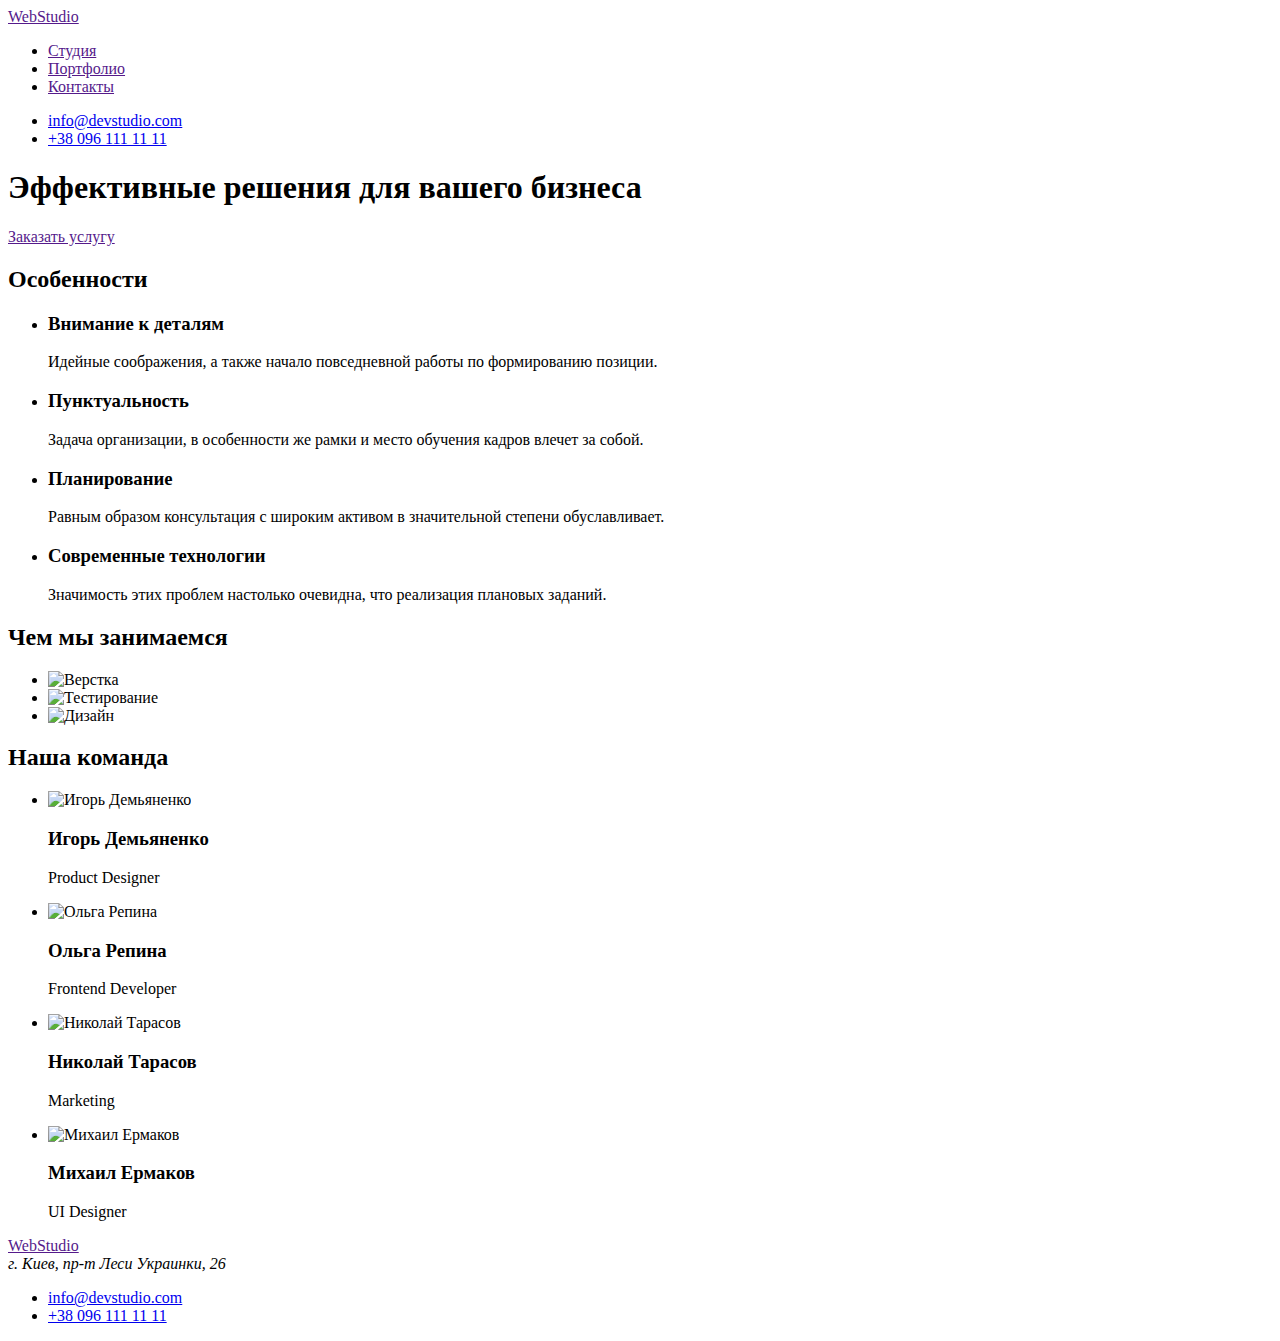
==== index.html @ 132e3316 "Create index.html" ====
<!DOCTYPE html>
<html lang="ru">
<head>
    <meta charset="UTF-8">
    <meta name="viewport" content="width=device-width, initial-scale=1.0">
    <title>WesStudio</title>
</head>
<body>
    <!--Шапка сайта-->
    <header>
        <nav>
            <a href="">WebStudio</a>

            <ul>
              <li><a href="">Студия</a></li>
              <li><a href="">Портфолио</a></li>
              <li><a href="">Контакты</a></li>
            </ul>
        </nav>

        <ul>
            <li><a href="mailto:info@devstudio.com">info@devstudio.com</a></li>
            <li><a href="tel:+380961111111">+38 096 111 11 11</a></li>
        </ul>
    </header>
<main>
   <div>
       <!--Герой-->
       <section>
           <h1>Эффективные решения для вашего бизнеса</h1>
           <a href="">Заказать услугу</a>
       </section>
   </div>

   <!--Особенности-->
   <section>
       <h2>Особенности</h2>
       <ul>
           <li>
               <h3>Внимание к деталям</h3>
               <p>Идейные соображения, а также начало повседневной работы по формированию позиции.</p>
           </li>
           <li>
               <h3>Пунктуальность</h3>
               <p>Задача организации, в особенности же рамки и место обучения кадров влечет за собой.</p>
           </li>
           <li>
               <h3>Планирование</h3>
               <p>Равным образом консультация с широким активом в значительной степени обуславливает.</p>
           </li>
           <li>
               <h3>Современные технологии</h3>
               <p>Значимость этих проблем настолько очевидна, что реализация плановых заданий.</p>
           </li>
       </ul>
   </section>

   <!--Чем занимаемся-->
   <section>
       <h2>Чем мы занимаемся</h2>
       <ul>
           <li>
               <img src="./images/box1.jpg" alt="Верстка" width="370">
           </li>
           <li>
               <img src="./images/box2.jpg" alt="Тестирование" width="370">
           </li>
           <li>
               <img src="./images/box3.jpg" alt="Дизайн" width="370">
           </li>
       </ul>
   </section>

   <!--Команда-->
   <section>
       <h2>Наша команда</h2>
       <ul>
           <li>
               <img src="./images/Демьяненко.jpg" alt="Игорь Демьяненко" width="270">
               <h3>Игорь Демьяненко</h3>
               <p>Product Designer</p>
           </li>
           <li>
               <img src="./images/Репина.jpg" alt="Ольга Репина" width="270">
               <h3>Ольга Репина</h3>
               <p>Frontend Developer</p>
           </li>
           <li>
               <img src="./images/Тарасов.jpg" alt="Николай Тарасов" width="270">
               <h3>Николай Тарасов</h3>
               <p>Marketing</p>
           </li>
           <li>
               <img src="./images/Ермаков.jpg" alt="Михаил Ермаков" width="270">
               <h3>Михаил Ермаков</h3>
               <p>UI Designer</p>
           </li>
       </ul>
   </section>
</main>

<!--Футер-->
<footer>

    <a href="">WebStudio</a>

    <address>г. Киев, пр-т Леси Украинки, 26</address>

    <ul>   
      <li><a href="mailto:info@devstudio.com">info@devstudio.com</a></li>
      <li><a href="tel:+380961111111">+38 096 111 11 11</a></li>
    </ul>


</footer>

</body>
</html>
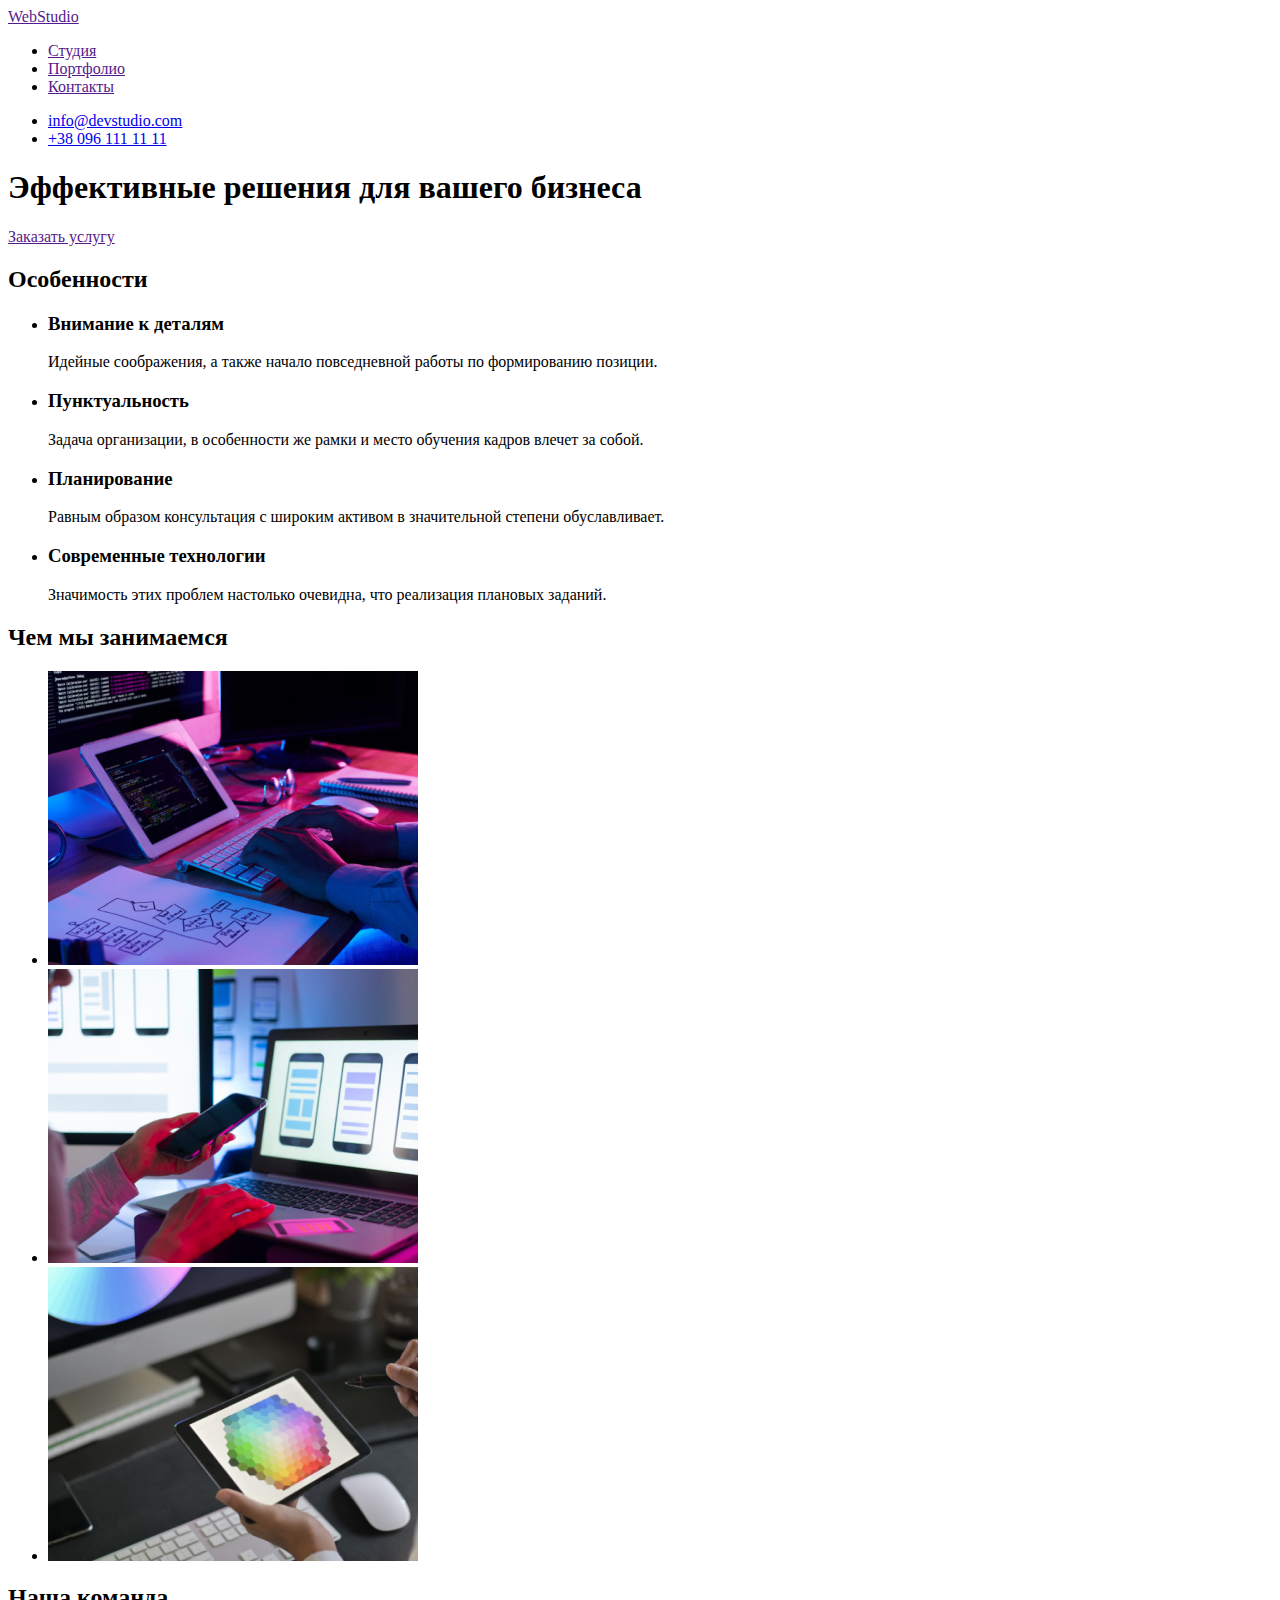
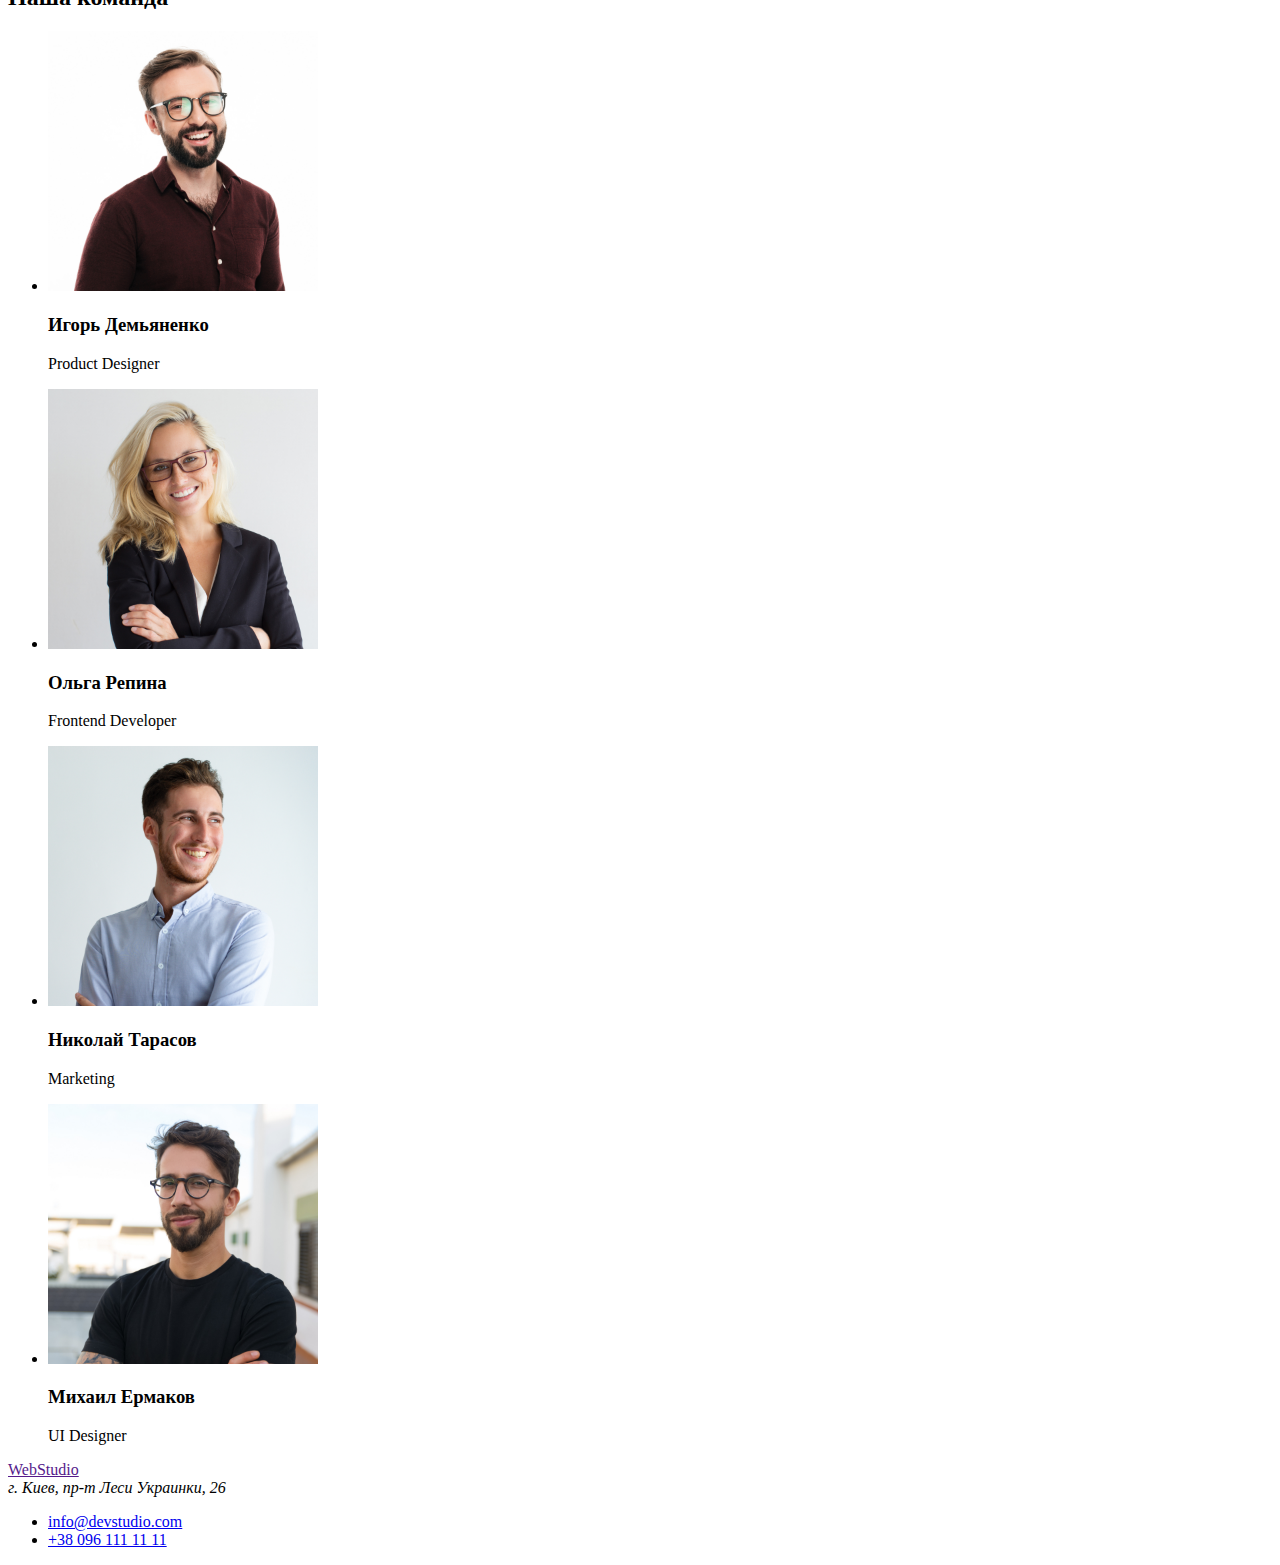
==== commit 1e7451ce: "Update index.html" ====
--- a/index.html
+++ b/index.html
@@ -1,6 +1,12 @@
 <!DOCTYPE html>
 <html lang="ru">
 <head>
+    <link rel="stylesheet" href="https://cdnjs.cloudflare.com/ajax/libs/modern-normalize/1.0.0/modern-normalize.min.css"
+    integrity="sha512-ISS7cAi1PEhQ8jnbJpJZMd29NlhNj4AWYyLOSp2CE/CsHxTCu+r+t0D2yoJudVrd0/8fTVPUVDzY5Tvli75u/g=="
+    crossorigin="anonymous" />
+    <link rel="stylesheet" href="https://cdnjs.cloudflare.com/ajax/libs/modern-normalize/1.0.0/modern-normalize.css"
+    integrity="sha512-Zx6MlUMKSVJoQ+83OwhdILe8cSEsCzfqThJd7J/VA2UrK6Ctj85p+xzqfyuNXE5B1k25uUdmJ2OzItbBy9GHAQ=="
+    crossorigin="anonymous" />
     <meta charset="UTF-8">
     <meta name="viewport" content="width=device-width, initial-scale=1.0">
     <title>WesStudio</title>
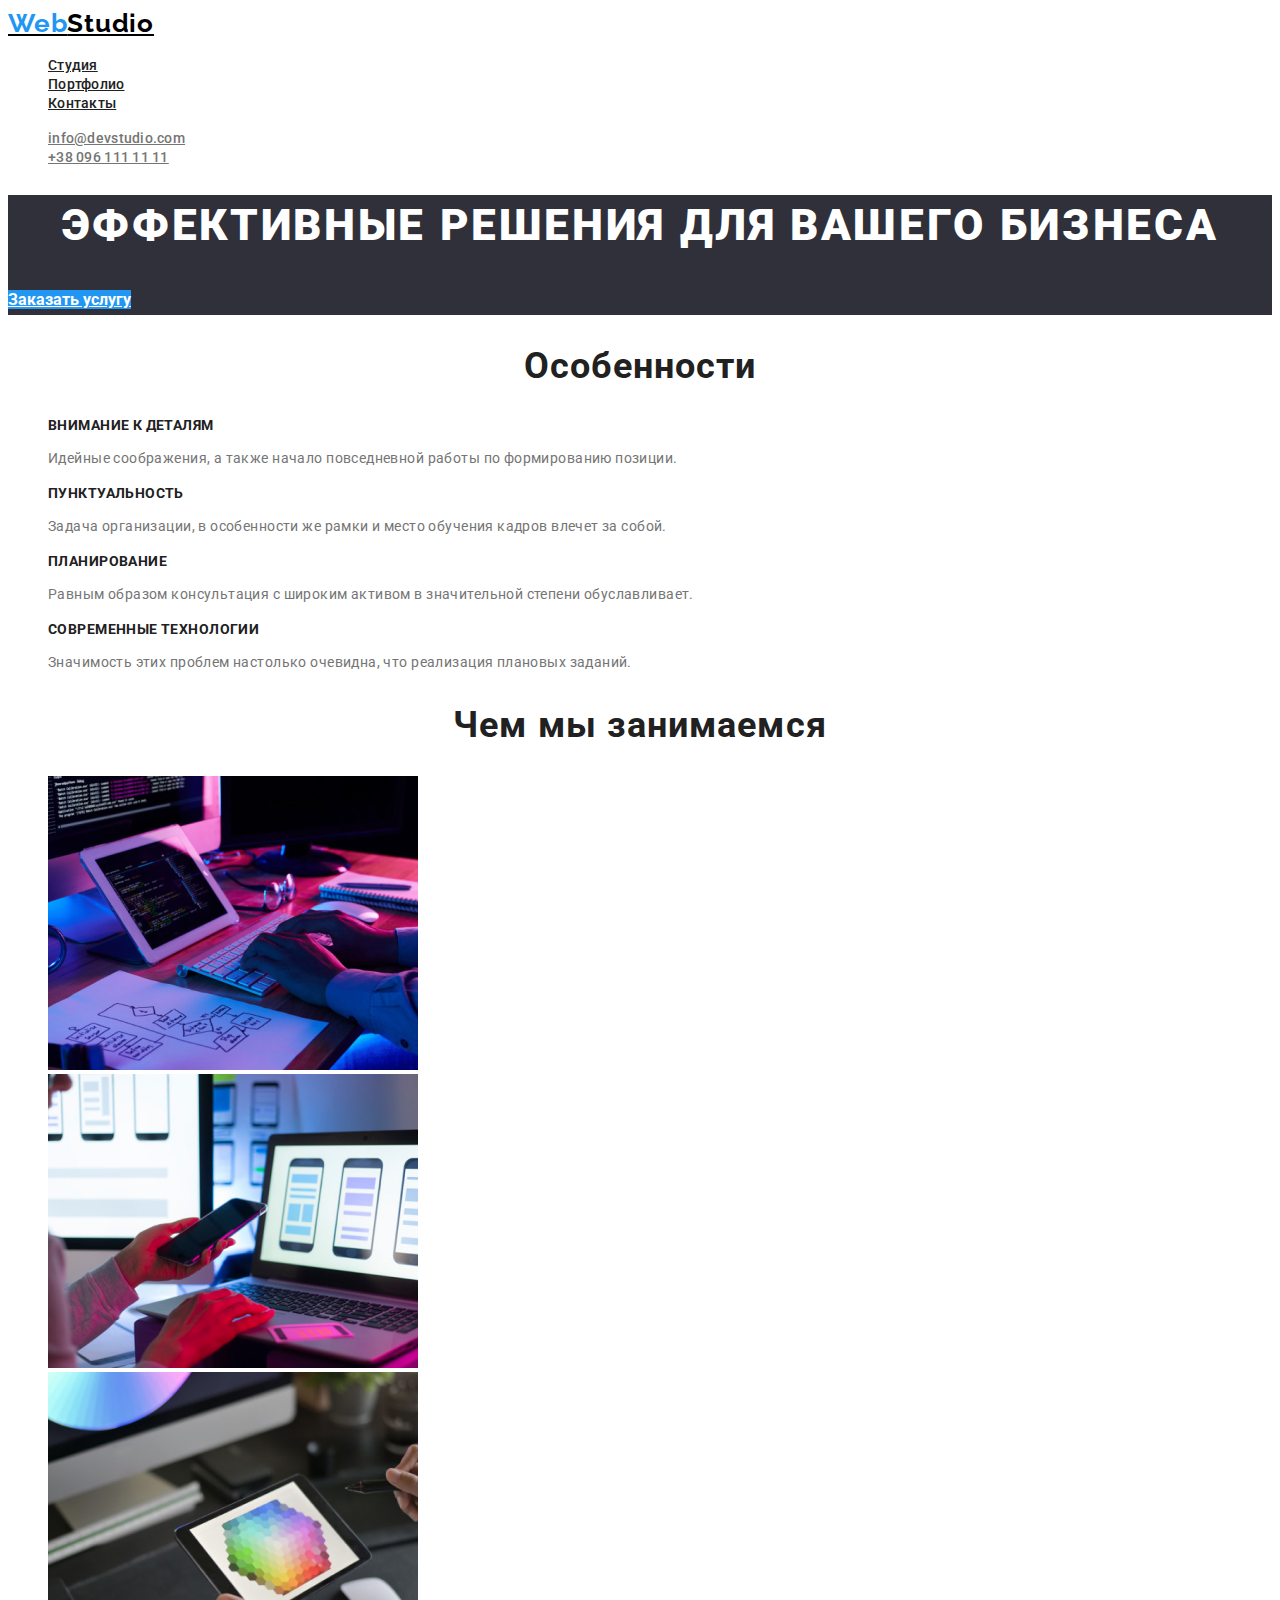
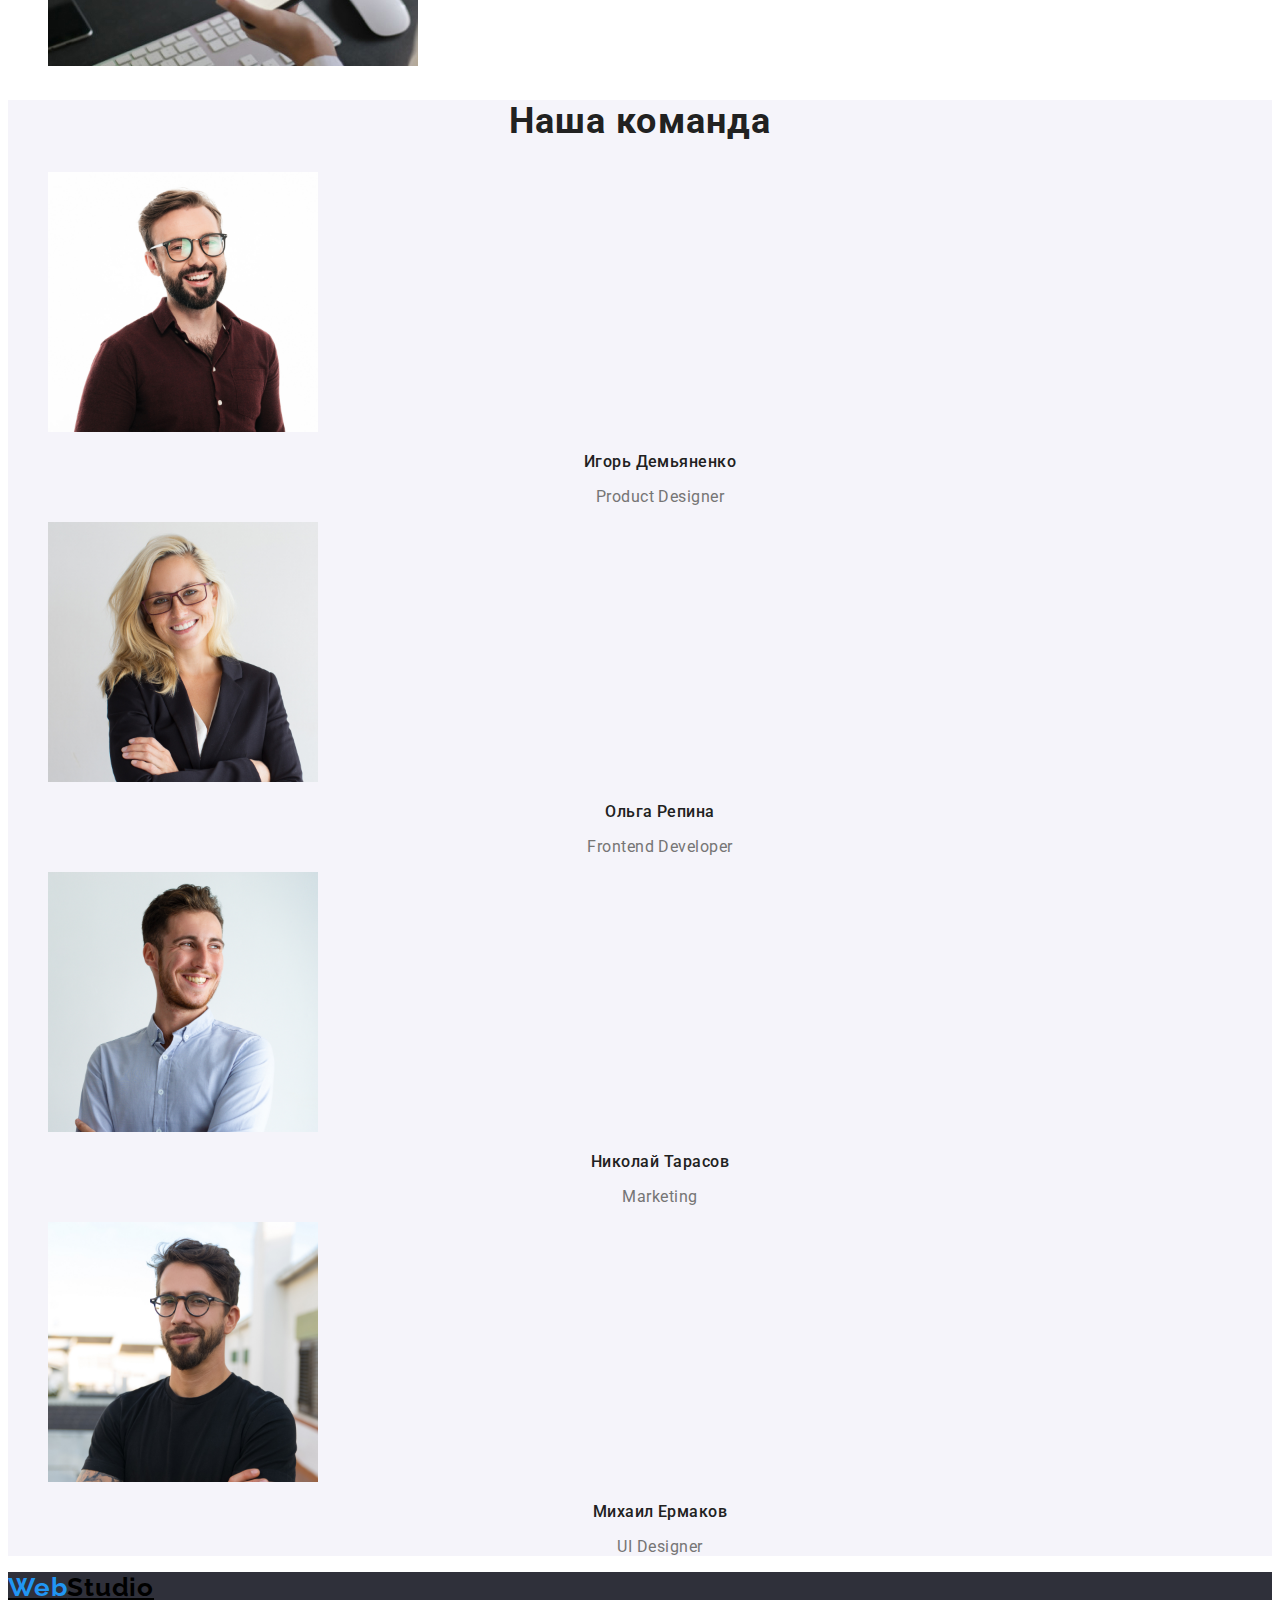
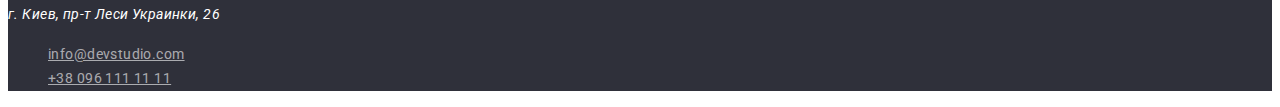
==== commit f8d56957: "Update index.html" ====
--- a/index.html
+++ b/index.html
@@ -9,22 +9,26 @@
     crossorigin="anonymous" />
     <meta charset="UTF-8">
     <meta name="viewport" content="width=device-width, initial-scale=1.0">
+    <link rel="preconnect" href="https://fonts.gstatic.com">
+    <link href="https://fonts.googleapis.com/css2?family=Raleway:wght@700&family=Roboto:wght@400;500;700;900&display=swap"
+        rel="stylesheet">
+    <link rel="stylesheet" href="./css/styles.css">
     <title>WesStudio</title>
 </head>
 <body>
     <!--Шапка сайта-->
-    <header>
+    <header class="header">
         <nav>
-            <a href="">WebStudio</a>
+            <a href="#" class="logo"><span class="logotype">Web</span>Studio</a>
 
-            <ul>
+            <ul class="site-nav">
               <li><a href="">Студия</a></li>
-              <li><a href="">Портфолио</a></li>
+              <li><a href="./portfolio.html">Портфолио</a></li>
               <li><a href="">Контакты</a></li>
             </ul>
         </nav>
 
-        <ul>
+        <ul class="contacts">
             <li><a href="mailto:info@devstudio.com">info@devstudio.com</a></li>
             <li><a href="tel:+380961111111">+38 096 111 11 11</a></li>
         </ul>
@@ -32,38 +36,39 @@
 <main>
    <div>
        <!--Герой-->
-       <section>
-           <h1>Эффективные решения для вашего бизнеса</h1>
-           <a href="">Заказать услугу</a>
+       <section class="hero">
+           <h1 class="hero-title">Эффективные решения для вашего бизнеса</h1>
+           <a href="#" class="button">Заказать услугу</a>
        </section>
    </div>
 
    <!--Особенности-->
-   <section>
-       <h2>Особенности</h2>
-       <ul>
+   <section class="section">
+       <h2 class="section-title">Особенности</h2>
+
+       <ul class="features">
            <li>
-               <h3>Внимание к деталям</h3>
+               <h3 class="title">Внимание к деталям</h3>
                <p>Идейные соображения, а также начало повседневной работы по формированию позиции.</p>
            </li>
            <li>
-               <h3>Пунктуальность</h3>
+               <h3 class="title">Пунктуальность</h3>
                <p>Задача организации, в особенности же рамки и место обучения кадров влечет за собой.</p>
            </li>
            <li>
-               <h3>Планирование</h3>
+               <h3 class="title">Планирование</h3>
                <p>Равным образом консультация с широким активом в значительной степени обуславливает.</p>
            </li>
            <li>
-               <h3>Современные технологии</h3>
+               <h3 class="title">Современные технологии</h3>
                <p>Значимость этих проблем настолько очевидна, что реализация плановых заданий.</p>
            </li>
        </ul>
    </section>
 
    <!--Чем занимаемся-->
-   <section>
-       <h2>Чем мы занимаемся</h2>
+   <section class="section">
+       <h2 class="section-title">Чем мы занимаемся</h2>
        <ul>
            <li>
                <img src="./images/box1.jpg" alt="Верстка" width="370">
@@ -78,45 +83,44 @@
    </section>
 
    <!--Команда-->
-   <section>
-       <h2>Наша команда</h2>
+   <section class="our-team">
+       <h2 class="section-title">Наша команда</h2>
        <ul>
            <li>
                <img src="./images/Демьяненко.jpg" alt="Игорь Демьяненко" width="270">
-               <h3>Игорь Демьяненко</h3>
-               <p>Product Designer</p>
+               <h3 class="names">Игорь Демьяненко</h3>
+               <p class="professions">Product Designer</p>
            </li>
            <li>
                <img src="./images/Репина.jpg" alt="Ольга Репина" width="270">
-               <h3>Ольга Репина</h3>
-               <p>Frontend Developer</p>
+               <h3 class="names">Ольга Репина</h3>
+               <p class="professions">Frontend Developer</p>
            </li>
            <li>
                <img src="./images/Тарасов.jpg" alt="Николай Тарасов" width="270">
-               <h3>Николай Тарасов</h3>
-               <p>Marketing</p>
+               <h3 class="names">Николай Тарасов</h3>
+               <p class="professions">Marketing</p>
            </li>
            <li>
                <img src="./images/Ермаков.jpg" alt="Михаил Ермаков" width="270">
-               <h3>Михаил Ермаков</h3>
-               <p>UI Designer</p>
+               <h3 class="names">Михаил Ермаков</h3>
+               <p class="professions">UI Designer</p>
            </li>
        </ul>
    </section>
 </main>
 
 <!--Футер-->
-<footer>
+<footer class="footer">
 
-    <a href="">WebStudio</a>
+    <a href="#" class="logo"><span class="logotype">Web</span>Studio</a>
 
     <address>г. Киев, пр-т Леси Украинки, 26</address>
 
-    <ul>   
+    <ul class="contacts">
       <li><a href="mailto:info@devstudio.com">info@devstudio.com</a></li>
       <li><a href="tel:+380961111111">+38 096 111 11 11</a></li>
     </ul>
-
 
 </footer>
 
--- a/css/styles.css
+++ b/css/styles.css
@@ -0,0 +1,163 @@
+body {
+  background-color: #ffffff;
+  color: #757575;
+  font-family: 'Roboto', sans-serif;
+  font-style: normal;
+}
+
+/* основной цвет текста #757575 */
+/* вторичный цвет текста  #212121 */
+/* акцент #2196F3 */
+/* белый #ffffff */
+/* вторичный цвет фона #2F303A #E5E5E5 #F5F4FA*/
+
+/* стилизация header */
+
+ul {
+  list-style: none;
+}
+
+.header .contacts a {
+  color: #757575;
+}
+
+.header .contacts a:hover,
+.header .contacts a:focus {
+  color: #2196f3;
+}
+
+.logo {
+  font-family: 'Raleway', sans-serif;
+  font-style: normal;
+  font-weight: bold;
+  font-size: 26px;
+  line-height: 1.192;
+  letter-spacing: 0.03em;
+  color: #000000;
+}
+
+.logotype {
+  color: #2196f3;
+}
+
+.site-nav a {
+  font-weight: 500;
+  font-size: 14px;
+  line-height: 1.142;
+  letter-spacing: 0.02em;
+  color: #212121;
+}
+
+.site-nav a:hover,
+.site-nav a:focus {
+  color: #2196f3;
+}
+
+.header .contacts a {
+  font-weight: 500;
+  font-size: 14px;
+  line-height: 1.142;
+  letter-spacing: 0.02em;
+}
+
+/* стилизация героя */
+
+.hero {
+  background-color: #2f303a;
+}
+.hero-title {
+  font-weight: 900;
+  font-size: 44px;
+  line-height: 60px;
+  text-align: center;
+  letter-spacing: 0.06em;
+  text-transform: uppercase;
+
+  color: #ffffff;
+}
+
+.button {
+  font-weight: bold;
+  font-size: 16px;
+  line-height: 1.875;
+  background-color: #2196f3;
+  color: #ffffff;
+}
+
+/* стилизация заголовков */
+
+.features .title {
+  font-weight: bold;
+  font-size: 14px;
+  line-height: 1.142;
+  letter-spacing: 0.03em;
+  text-transform: uppercase;
+  color: #212121;
+}
+
+.section-title {
+  font-weight: bold;
+  font-size: 36px;
+  line-height: 1.167;
+  text-align: center;
+  letter-spacing: 0.03em;
+  color: #212121;
+}
+
+.names {
+  color: #212121;
+}
+
+/* особенности */
+
+.features p {
+  font-size: 14px;
+  line-height: 1.714;
+  letter-spacing: 0.03em;
+}
+
+/* наша команда */
+.our-team {
+  background-color: #f5f4fa;
+}
+
+.names {
+  font-weight: 500;
+  font-size: 16px;
+  line-height: 1.187;
+  text-align: center;
+  letter-spacing: 0.03em;
+}
+
+.professions {
+  font-size: 16px;
+  line-height: 1.187;
+  text-align: center;
+  letter-spacing: 0.03em;
+}
+
+/* футер */
+
+.footer {
+  background-color: #2f303a;
+}
+
+address {
+  font-size: 14px;
+  line-height: 1.714;
+  letter-spacing: 0.03em;
+  color: #ffffff;
+}
+
+.footer .contacts a {
+  font-weight: normal;
+  font-size: 14px;
+  line-height: 1.714;
+  letter-spacing: 0.03em;
+  color: rgba(255, 255, 255, 0.6);
+}
+
+.contacts a:hover,
+.contacts a:focus {
+  color: #2196f3;
+}
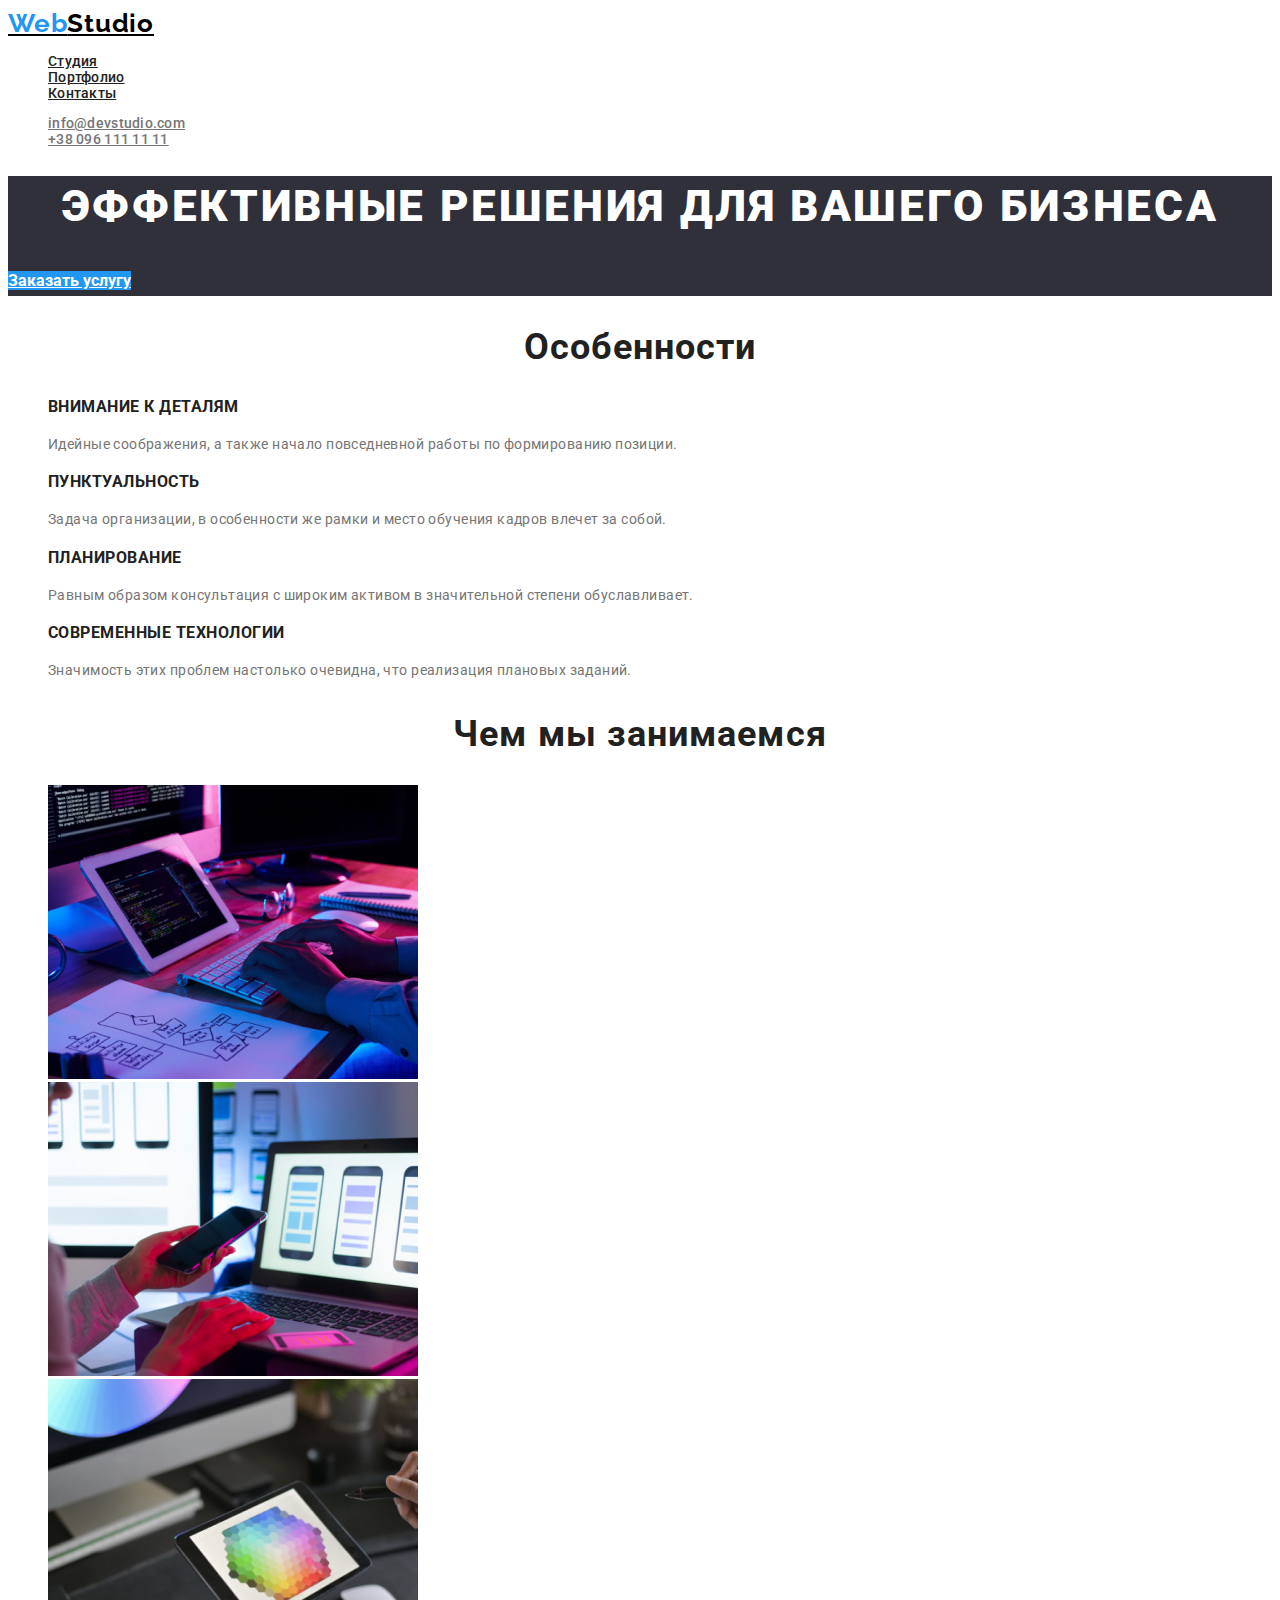
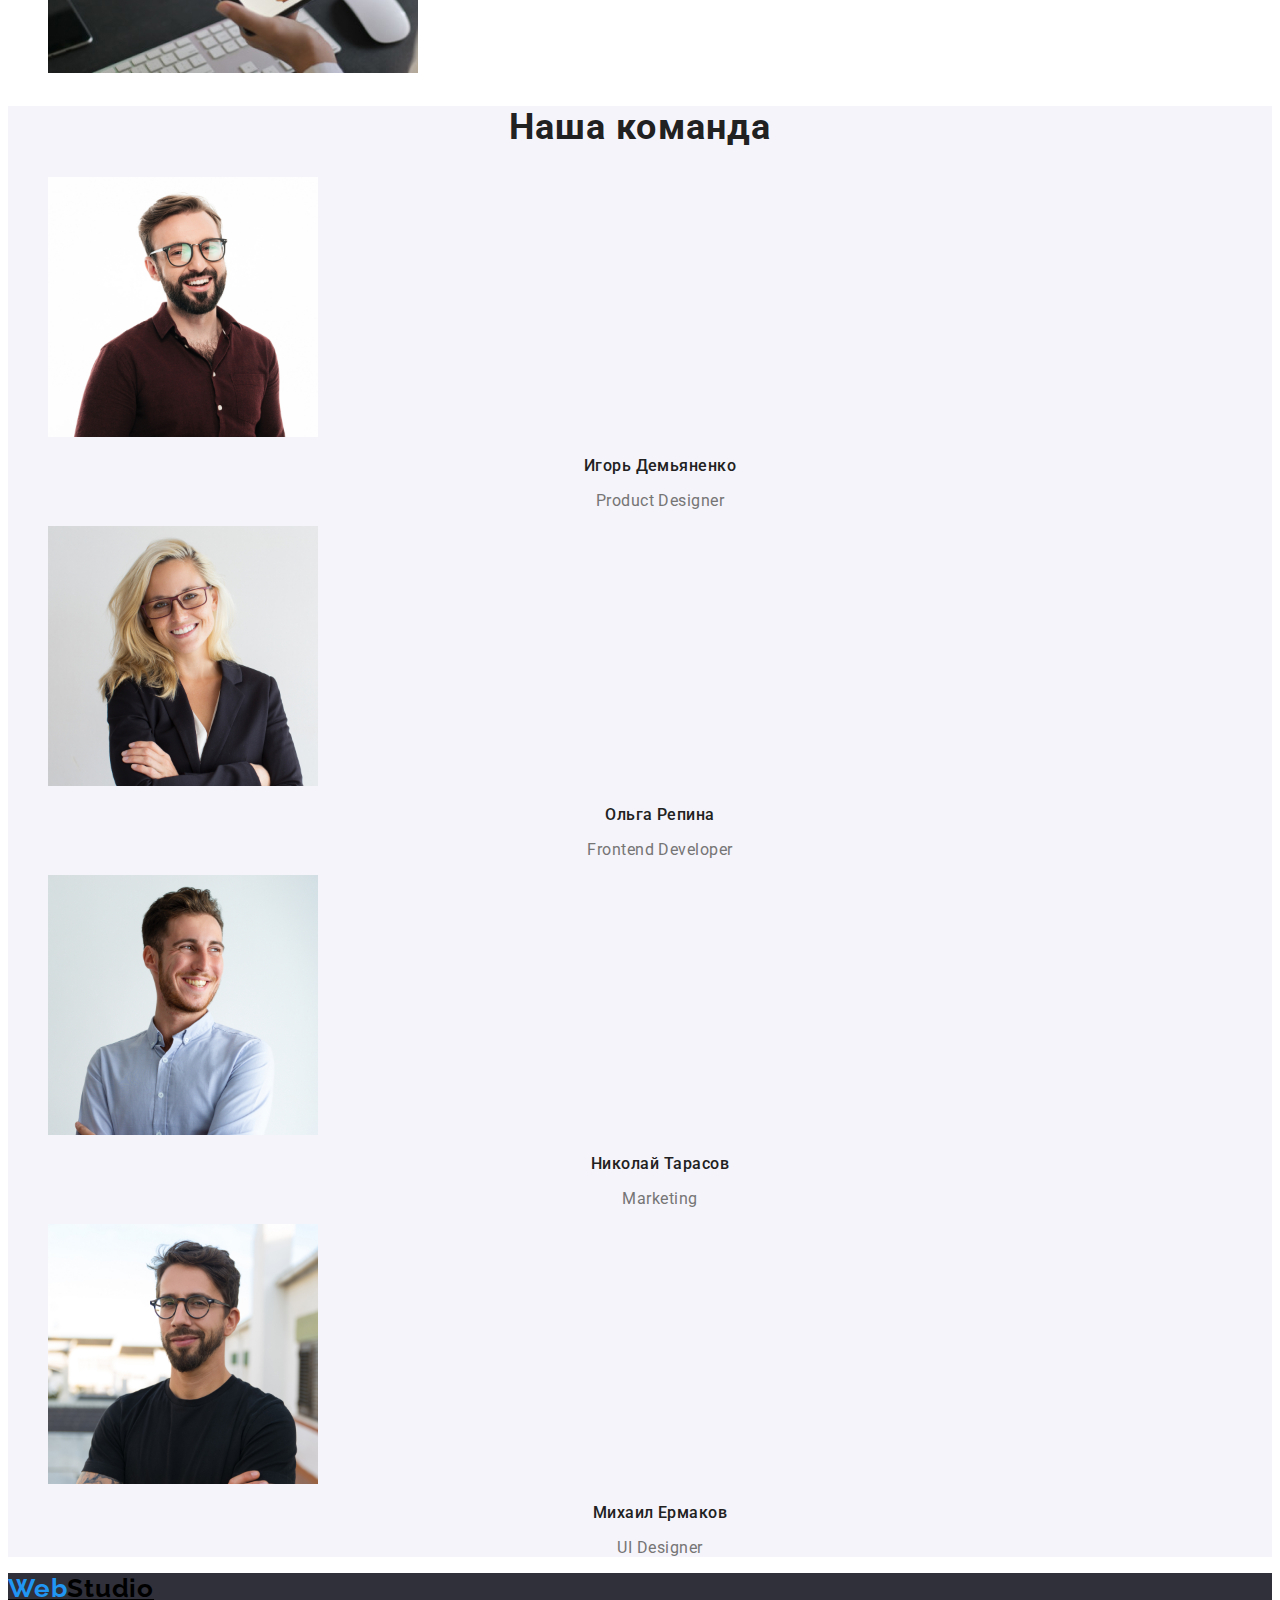
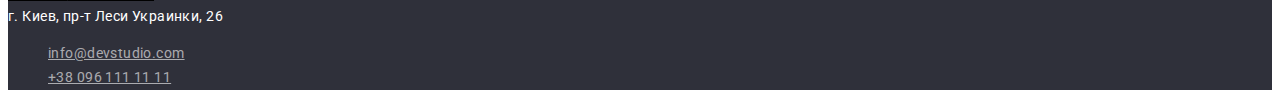
==== commit 59fbdfbf: "Update index.html" ====
--- a/index.html
+++ b/index.html
@@ -67,7 +67,7 @@
    </section>
 
    <!--Чем занимаемся-->
-   <section class="section">
+   <section class="our-work">
        <h2 class="section-title">Чем мы занимаемся</h2>
        <ul>
            <li>
--- a/css/styles.css
+++ b/css/styles.css
@@ -1,6 +1,7 @@
 body {
   background-color: #ffffff;
   color: #757575;
+  font-size: 14px;
   font-family: 'Roboto', sans-serif;
   font-style: normal;
 }
@@ -42,7 +43,6 @@
 
 .site-nav a {
   font-weight: 500;
-  font-size: 14px;
   line-height: 1.142;
   letter-spacing: 0.02em;
   color: #212121;
@@ -55,7 +55,6 @@
 
 .header .contacts a {
   font-weight: 500;
-  font-size: 14px;
   line-height: 1.142;
   letter-spacing: 0.02em;
 }
@@ -72,7 +71,6 @@
   text-align: center;
   letter-spacing: 0.06em;
   text-transform: uppercase;
-
   color: #ffffff;
 }
 
@@ -88,7 +86,6 @@
 
 .features .title {
   font-weight: bold;
-  font-size: 14px;
   line-height: 1.142;
   letter-spacing: 0.03em;
   text-transform: uppercase;
@@ -111,7 +108,6 @@
 /* особенности */
 
 .features p {
-  font-size: 14px;
   line-height: 1.714;
   letter-spacing: 0.03em;
 }
@@ -143,15 +139,15 @@
 }
 
 address {
-  font-size: 14px;
-  line-height: 1.714;
+  font-style: normal;
+  font-weight: normal;
+  line-height: 24px;
   letter-spacing: 0.03em;
   color: #ffffff;
 }
 
 .footer .contacts a {
   font-weight: normal;
-  font-size: 14px;
   line-height: 1.714;
   letter-spacing: 0.03em;
   color: rgba(255, 255, 255, 0.6);
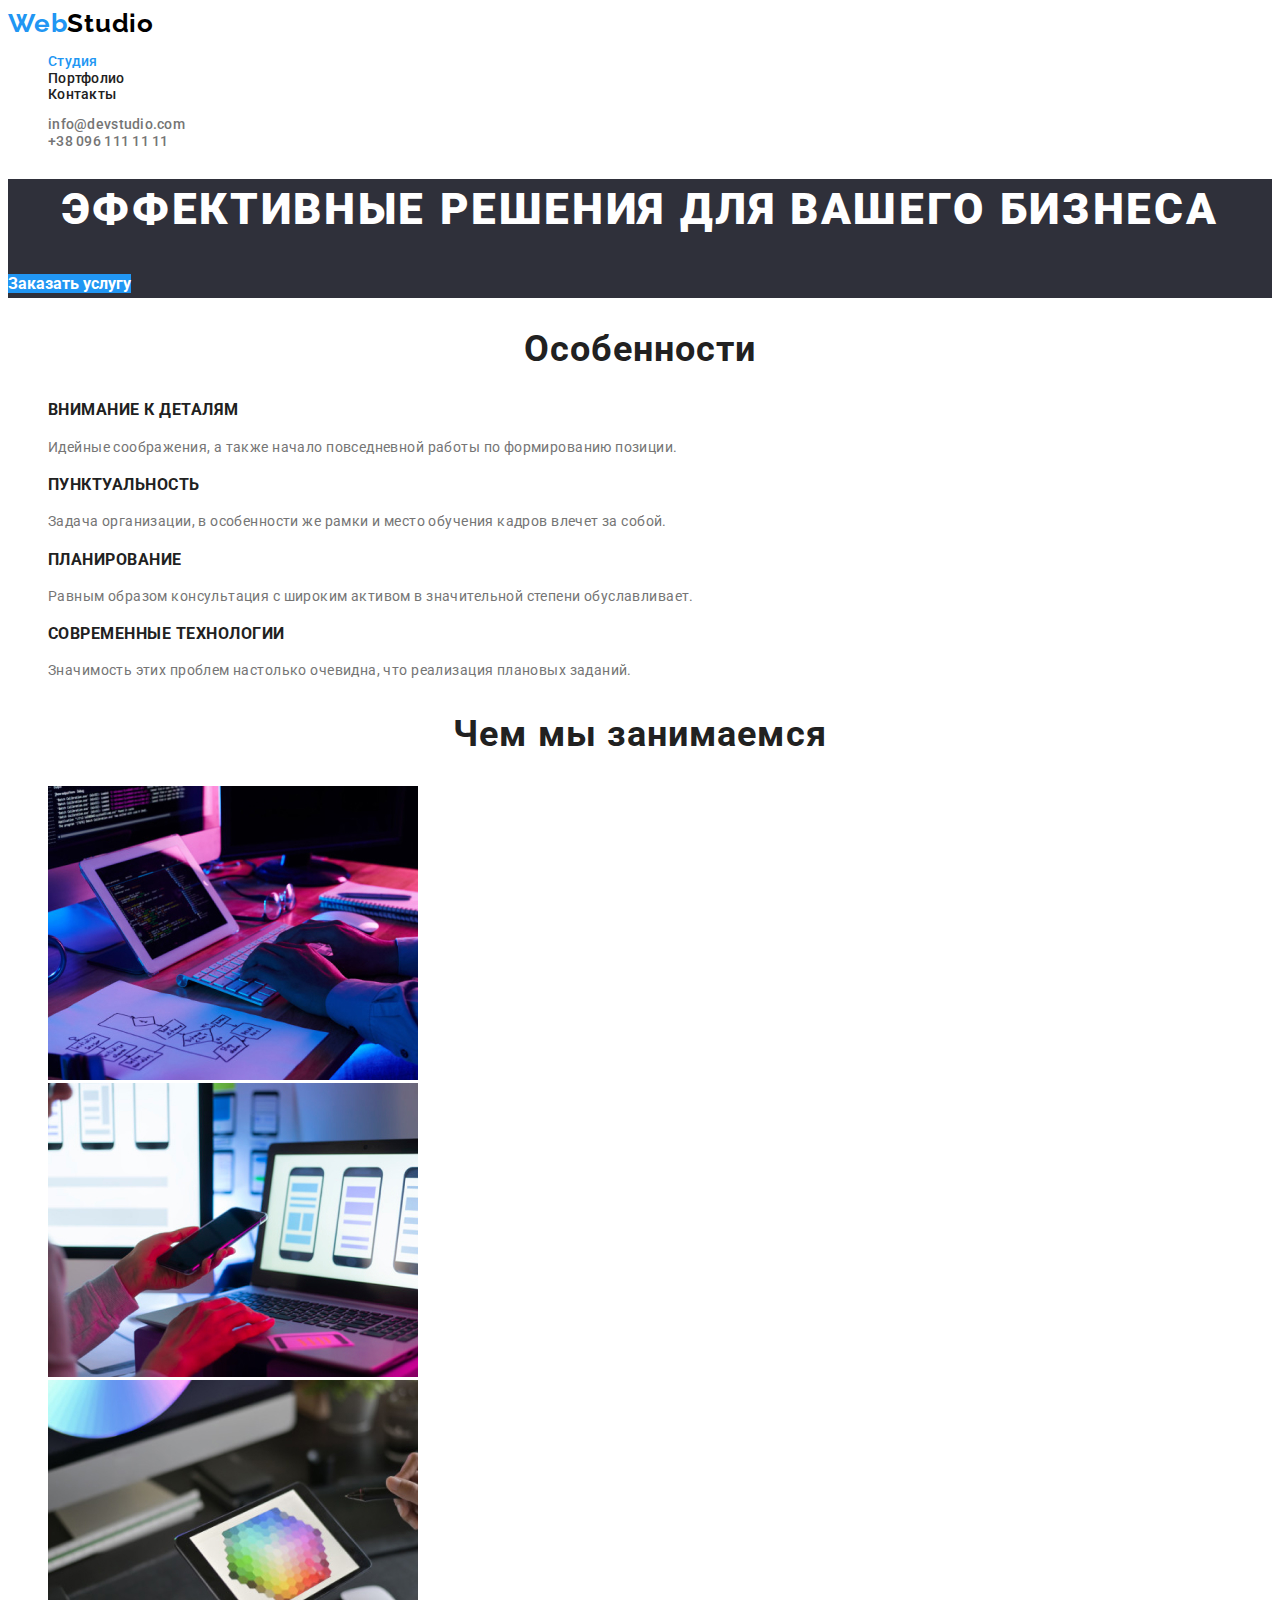
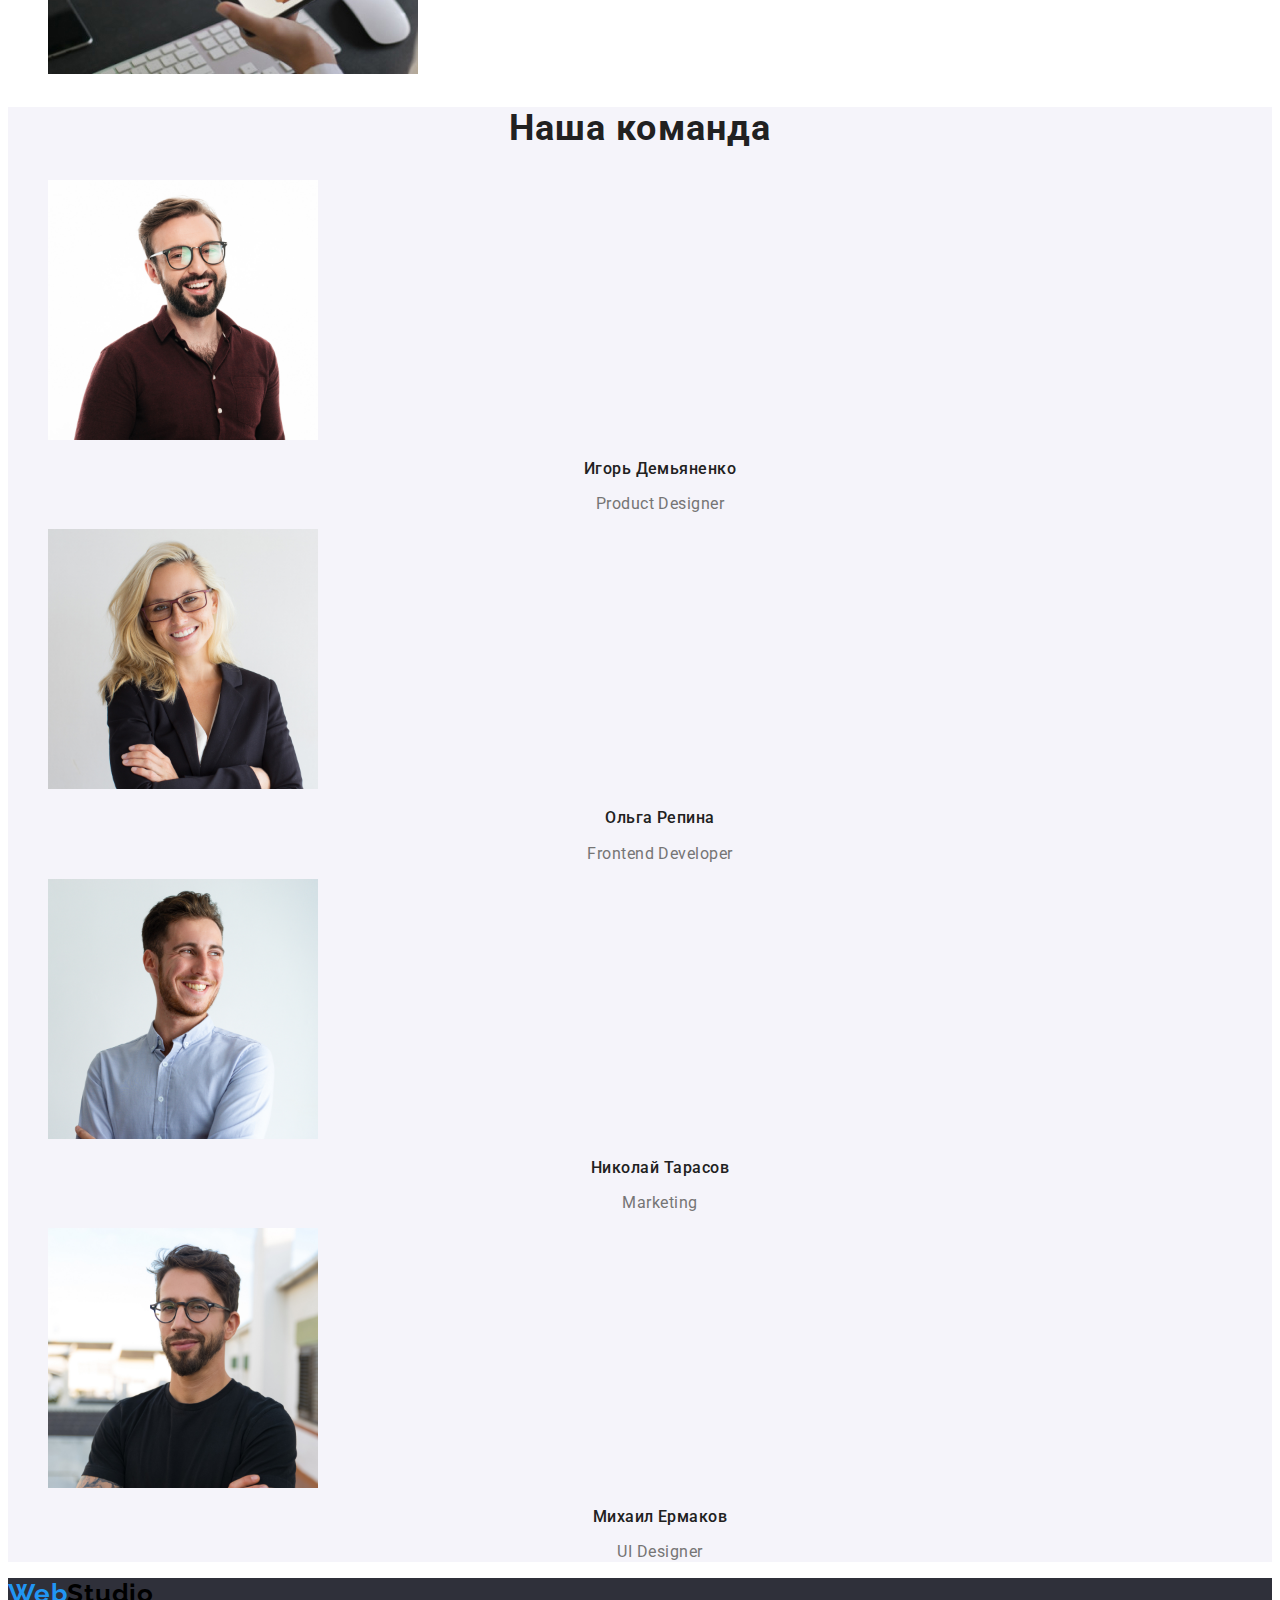
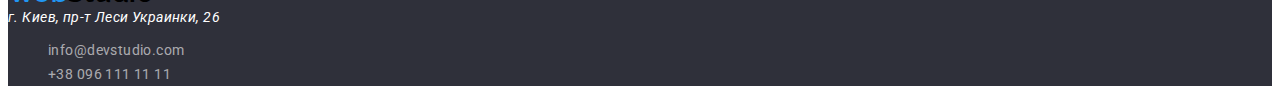
==== commit a8b28ea0: "Update index.html" ====
--- a/index.html
+++ b/index.html
@@ -22,9 +22,9 @@
             <a href="#" class="logo"><span class="logotype">Web</span>Studio</a>
 
             <ul class="site-nav">
-              <li><a href="">Студия</a></li>
+              <li><a href="#" class="site-nav-studio">Студия</a></li>
               <li><a href="./portfolio.html">Портфолио</a></li>
-              <li><a href="">Контакты</a></li>
+              <li><a href="#">Контакты</a></li>
             </ul>
         </nav>
 
--- a/css/styles.css
+++ b/css/styles.css
@@ -3,7 +3,12 @@
   color: #757575;
   font-size: 14px;
   font-family: 'Roboto', sans-serif;
+  font-weight: normal;
   font-style: normal;
+}
+
+a {
+  text-decoration: none;
 }
 
 /* основной цвет текста #757575 */
@@ -29,10 +34,9 @@
 
 .logo {
   font-family: 'Raleway', sans-serif;
-  font-style: normal;
   font-weight: bold;
   font-size: 26px;
-  line-height: 1.192;
+  line-height: 1.2;
   letter-spacing: 0.03em;
   color: #000000;
 }
@@ -43,7 +47,7 @@
 
 .site-nav a {
   font-weight: 500;
-  line-height: 1.142;
+  line-height: 1.1;
   letter-spacing: 0.02em;
   color: #212121;
 }
@@ -53,9 +57,13 @@
   color: #2196f3;
 }
 
+.header .site-nav-studio {
+  color: #2196f3;
+}
+
 .header .contacts a {
   font-weight: 500;
-  line-height: 1.142;
+  line-height: 1.1;
   letter-spacing: 0.02em;
 }
 
@@ -67,7 +75,7 @@
 .hero-title {
   font-weight: 900;
   font-size: 44px;
-  line-height: 60px;
+  line-height: 1.4;
   text-align: center;
   letter-spacing: 0.06em;
   text-transform: uppercase;
@@ -77,7 +85,7 @@
 .button {
   font-weight: bold;
   font-size: 16px;
-  line-height: 1.875;
+  line-height: 1.8;
   background-color: #2196f3;
   color: #ffffff;
 }
@@ -86,7 +94,7 @@
 
 .features .title {
   font-weight: bold;
-  line-height: 1.142;
+  line-height: 1.1;
   letter-spacing: 0.03em;
   text-transform: uppercase;
   color: #212121;
@@ -95,7 +103,7 @@
 .section-title {
   font-weight: bold;
   font-size: 36px;
-  line-height: 1.167;
+  line-height: 1.2;
   text-align: center;
   letter-spacing: 0.03em;
   color: #212121;
@@ -108,7 +116,7 @@
 /* особенности */
 
 .features p {
-  line-height: 1.714;
+  line-height: 1.7;
   letter-spacing: 0.03em;
 }
 
@@ -120,16 +128,50 @@
 .names {
   font-weight: 500;
   font-size: 16px;
-  line-height: 1.187;
+  line-height: 1.2;
   text-align: center;
   letter-spacing: 0.03em;
 }
 
 .professions {
   font-size: 16px;
-  line-height: 1.187;
+  line-height: 1.2;
   text-align: center;
   letter-spacing: 0.03em;
+}
+
+/* портфолио */
+
+.horizontal-buttons {
+  font-weight: 500;
+  font-size: 16px;
+  line-height: 1.6;
+  letter-spacing: 0.03em;
+  color: #ffffff;
+}
+
+li button:hover {
+  color: #ffffff;
+}
+
+li button:hover,
+li button:focus {
+  background-color: #2196f3;
+}
+
+.cards h2 {
+  font-weight: bold;
+  font-size: 18px;
+  line-height: 2;
+  letter-spacing: 0.06em;
+  color: #212121;
+}
+
+.cards p {
+  font-size: 16px;
+  line-height: 1.9;
+  letter-spacing: 0.03em;
+  color: #757575;
 }
 
 /* футер */
@@ -139,16 +181,13 @@
 }
 
 address {
-  font-style: normal;
-  font-weight: normal;
-  line-height: 24px;
+  line-height: 0.7x;
   letter-spacing: 0.03em;
   color: #ffffff;
 }
 
 .footer .contacts a {
-  font-weight: normal;
-  line-height: 1.714;
+  line-height: 1.7;
   letter-spacing: 0.03em;
   color: rgba(255, 255, 255, 0.6);
 }
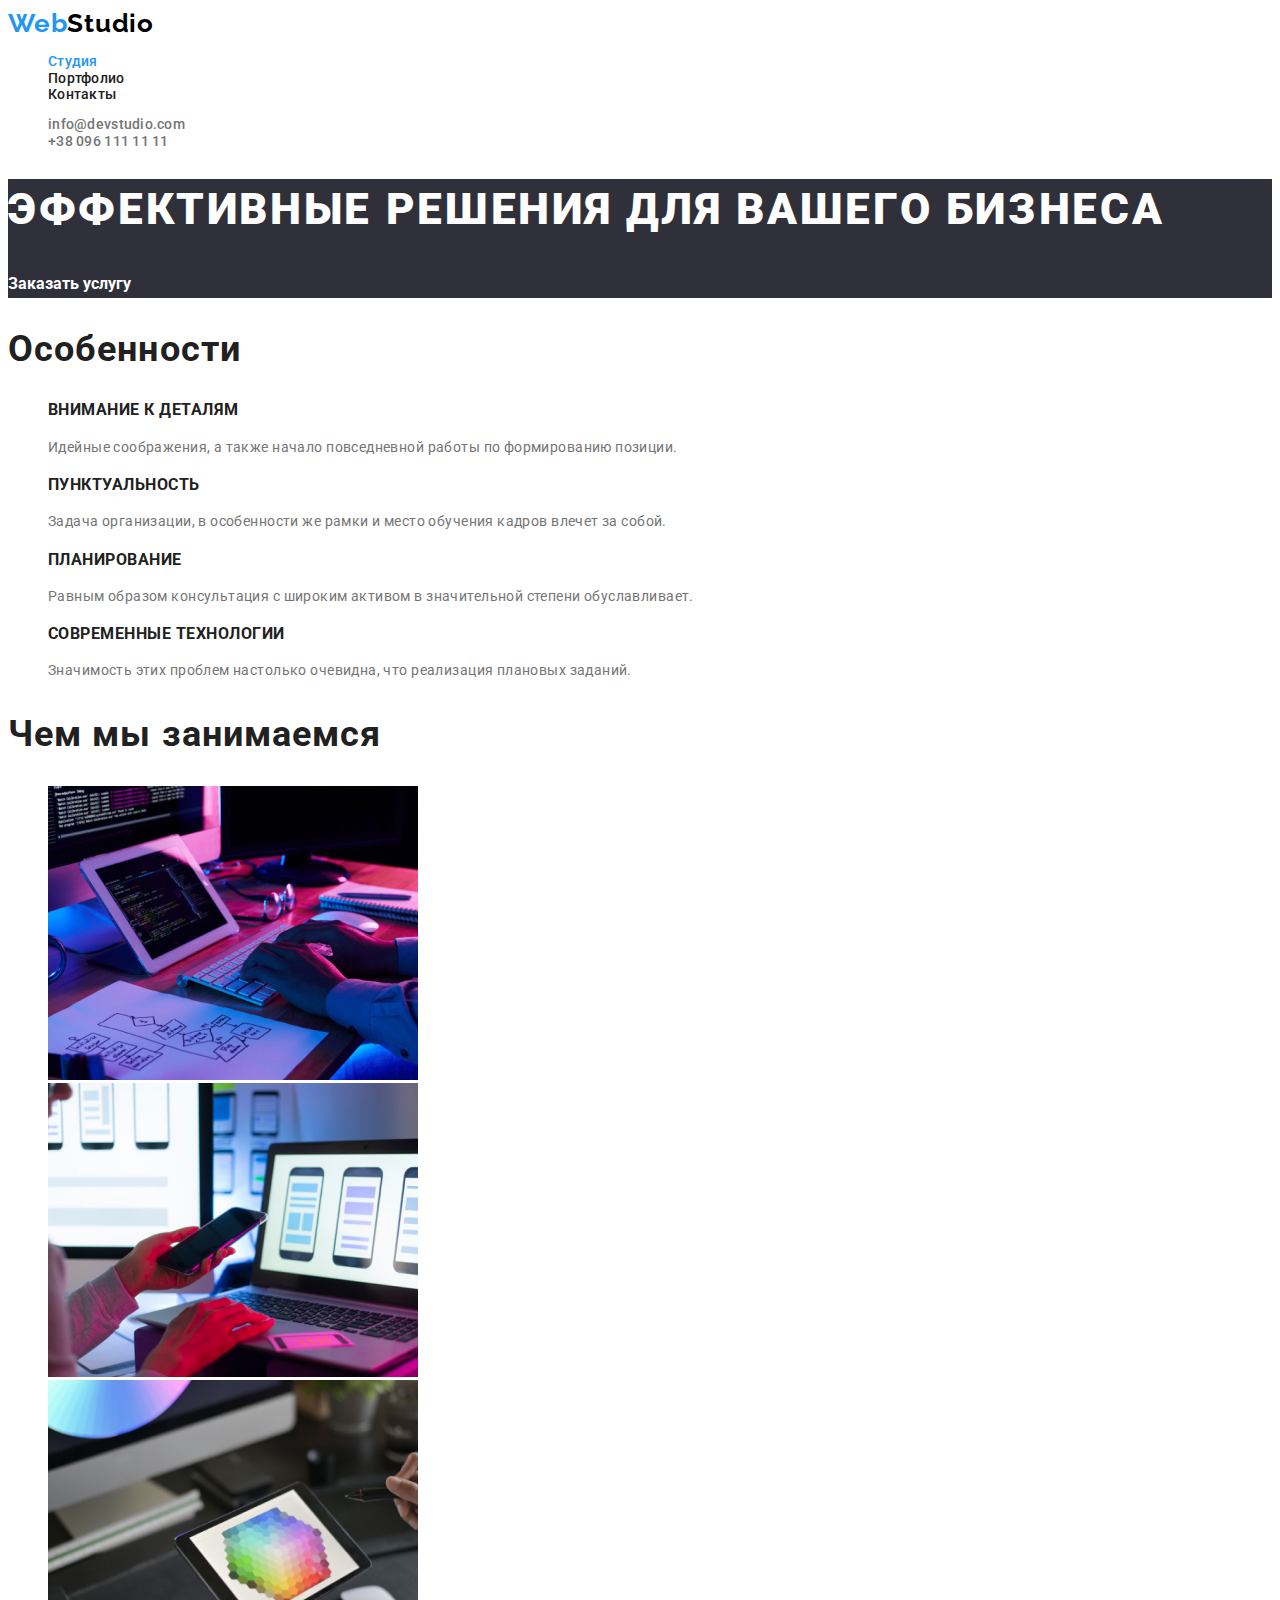
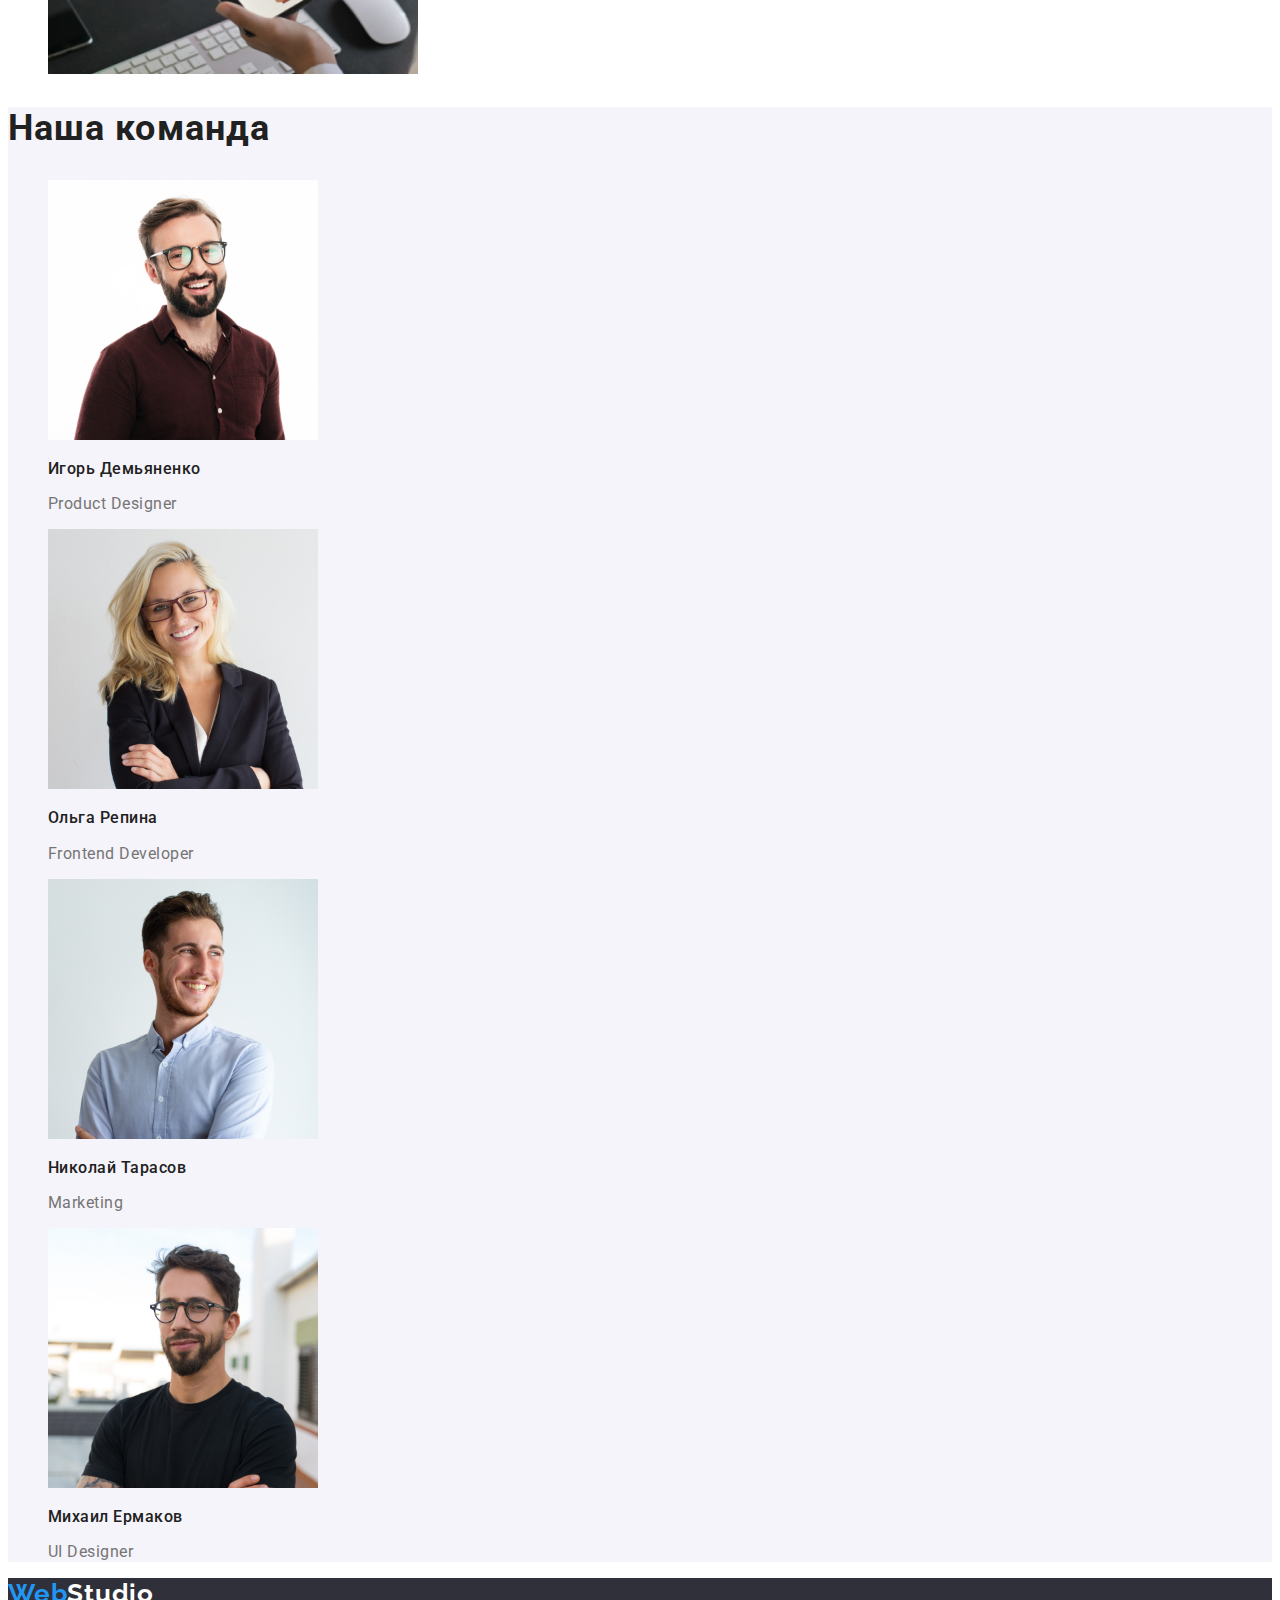
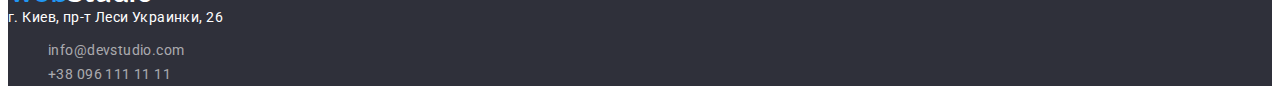
==== commit be8fb4ec: "Update index.html" ====
--- a/index.html
+++ b/index.html
@@ -3,9 +3,6 @@
 <head>
     <link rel="stylesheet" href="https://cdnjs.cloudflare.com/ajax/libs/modern-normalize/1.0.0/modern-normalize.min.css"
     integrity="sha512-ISS7cAi1PEhQ8jnbJpJZMd29NlhNj4AWYyLOSp2CE/CsHxTCu+r+t0D2yoJudVrd0/8fTVPUVDzY5Tvli75u/g=="
-    crossorigin="anonymous" />
-    <link rel="stylesheet" href="https://cdnjs.cloudflare.com/ajax/libs/modern-normalize/1.0.0/modern-normalize.css"
-    integrity="sha512-Zx6MlUMKSVJoQ+83OwhdILe8cSEsCzfqThJd7J/VA2UrK6Ctj85p+xzqfyuNXE5B1k25uUdmJ2OzItbBy9GHAQ=="
     crossorigin="anonymous" />
     <meta charset="UTF-8">
     <meta name="viewport" content="width=device-width, initial-scale=1.0">
@@ -19,7 +16,7 @@
     <!--Шапка сайта-->
     <header class="header">
         <nav>
-            <a href="#" class="logo"><span class="logotype">Web</span>Studio</a>
+            <a href="#" class="logo"><span class="logo-web">Web</span>Studio</a>
 
             <ul class="site-nav">
               <li><a href="#" class="site-nav-studio">Студия</a></li>
@@ -113,7 +110,7 @@
 <!--Футер-->
 <footer class="footer">
 
-    <a href="#" class="logo"><span class="logotype">Web</span>Studio</a>
+    <a href="#" class="logo"><span class="logo-web">Web</span><span class="logo-studio" >Studio</span></a>
 
     <address>г. Киев, пр-т Леси Украинки, 26</address>
 
--- a/css/styles.css
+++ b/css/styles.css
@@ -1,6 +1,13 @@
+:root {
+  --primary-text-color: #757575;
+  --secondary-text-color: #ffffff;
+  --title-color: #212121;
+  --accent-color: #2196f3;
+}
+
 body {
-  background-color: #ffffff;
-  color: #757575;
+  background-color: var(--secondary-text-color);
+  color: var(--primary-text-color);
   font-size: 14px;
   font-family: 'Roboto', sans-serif;
   font-weight: normal;
@@ -24,12 +31,12 @@
 }
 
 .header .contacts a {
-  color: #757575;
+  color: var(--primary-text-color);
 }
 
 .header .contacts a:hover,
 .header .contacts a:focus {
-  color: #2196f3;
+  color: var(--accent-color);
 }
 
 .logo {
@@ -41,24 +48,32 @@
   color: #000000;
 }
 
-.logotype {
-  color: #2196f3;
+.logo-web {
+  color: var(--accent-color);
+}
+
+.logo-studio {
+  color: var(--secondary-text-color);
 }
 
 .site-nav a {
   font-weight: 500;
   line-height: 1.1;
   letter-spacing: 0.02em;
-  color: #212121;
+  color: var(--title-color);
 }
 
 .site-nav a:hover,
 .site-nav a:focus {
-  color: #2196f3;
+  color: var(--accent-color);
 }
 
 .header .site-nav-studio {
-  color: #2196f3;
+  color: var(--accent-color);
+}
+
+.header .site-nav-portfolio {
+  color: var(--accent-color);
 }
 
 .header .contacts a {
@@ -76,18 +91,17 @@
   font-weight: 900;
   font-size: 44px;
   line-height: 1.4;
-  text-align: center;
   letter-spacing: 0.06em;
   text-transform: uppercase;
-  color: #ffffff;
+  color: var(--secondary-text-color);
 }
 
 .button {
   font-weight: bold;
   font-size: 16px;
   line-height: 1.8;
-  background-color: #2196f3;
-  color: #ffffff;
+  background-color var(--accent-color);
+  color: var(--secondary-text-color);
 }
 
 /* стилизация заголовков */
@@ -97,20 +111,19 @@
   line-height: 1.1;
   letter-spacing: 0.03em;
   text-transform: uppercase;
-  color: #212121;
+  color: var(--title-color);
 }
 
 .section-title {
   font-weight: bold;
   font-size: 36px;
   line-height: 1.2;
-  text-align: center;
-  letter-spacing: 0.03em;
-  color: #212121;
+  letter-spacing: 0.03em;
+  color: var(--title-color);
 }
 
 .names {
-  color: #212121;
+  color: var(--title-color);
 }
 
 /* особенности */
@@ -129,14 +142,12 @@
   font-weight: 500;
   font-size: 16px;
   line-height: 1.2;
-  text-align: center;
   letter-spacing: 0.03em;
 }
 
 .professions {
   font-size: 16px;
   line-height: 1.2;
-  text-align: center;
   letter-spacing: 0.03em;
 }
 
@@ -147,16 +158,16 @@
   font-size: 16px;
   line-height: 1.6;
   letter-spacing: 0.03em;
-  color: #ffffff;
+  color: var(--secondary-text-color);
 }
 
 li button:hover {
-  color: #ffffff;
+  color: var(--secondary-text-color);
 }
 
 li button:hover,
 li button:focus {
-  background-color: #2196f3;
+  background-color: var(--accent-color);
 }
 
 .cards h2 {
@@ -164,14 +175,14 @@
   font-size: 18px;
   line-height: 2;
   letter-spacing: 0.06em;
-  color: #212121;
+  color: var(--title-color);
 }
 
 .cards p {
   font-size: 16px;
   line-height: 1.9;
   letter-spacing: 0.03em;
-  color: #757575;
+  color: var(--primary-text-color);
 }
 
 /* футер */
@@ -181,9 +192,10 @@
 }
 
 address {
+  font-style: normal;
   line-height: 0.7x;
   letter-spacing: 0.03em;
-  color: #ffffff;
+  color: var(--secondary-text-color);
 }
 
 .footer .contacts a {
@@ -192,7 +204,7 @@
   color: rgba(255, 255, 255, 0.6);
 }
 
-.contacts a:hover,
-.contacts a:focus {
-  color: #2196f3;
-}
+.footer .contacts a:hover,
+.footer .contacts a:focus {
+  color: var(--accent-color);
+}
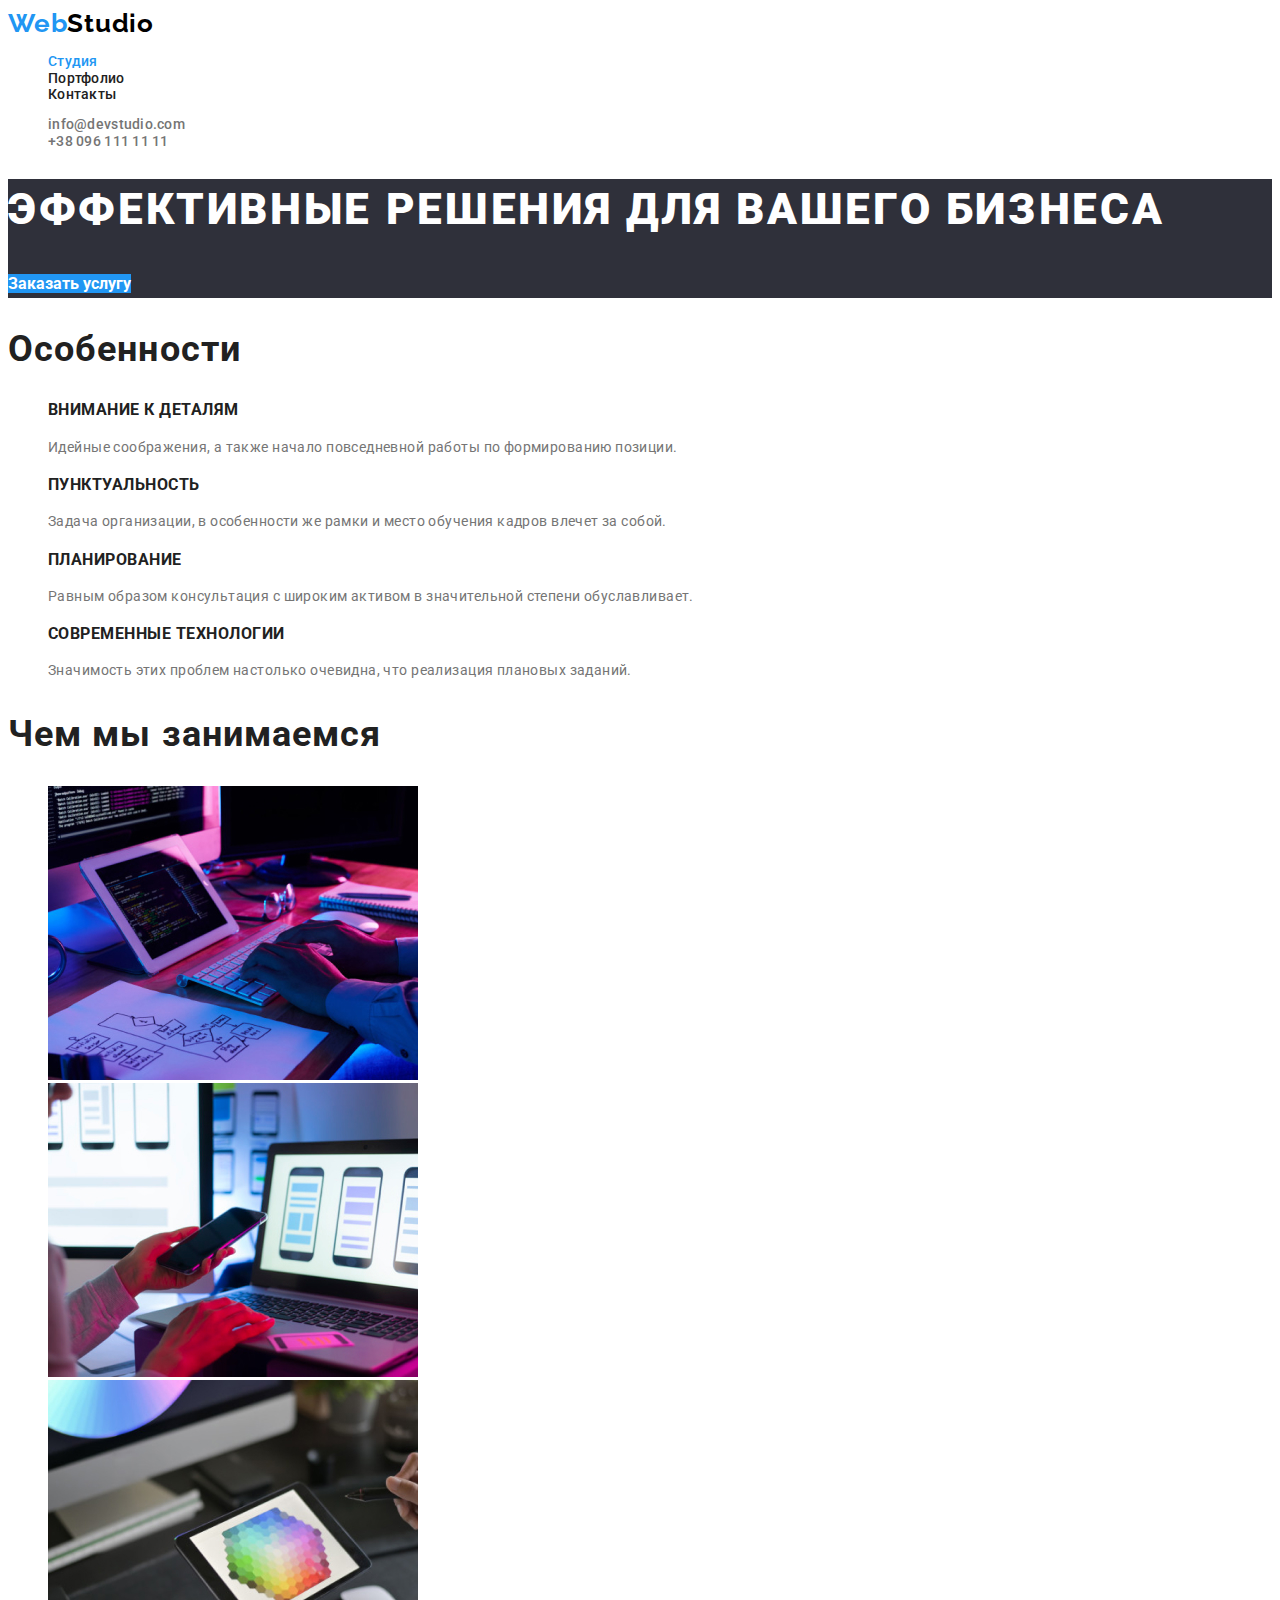
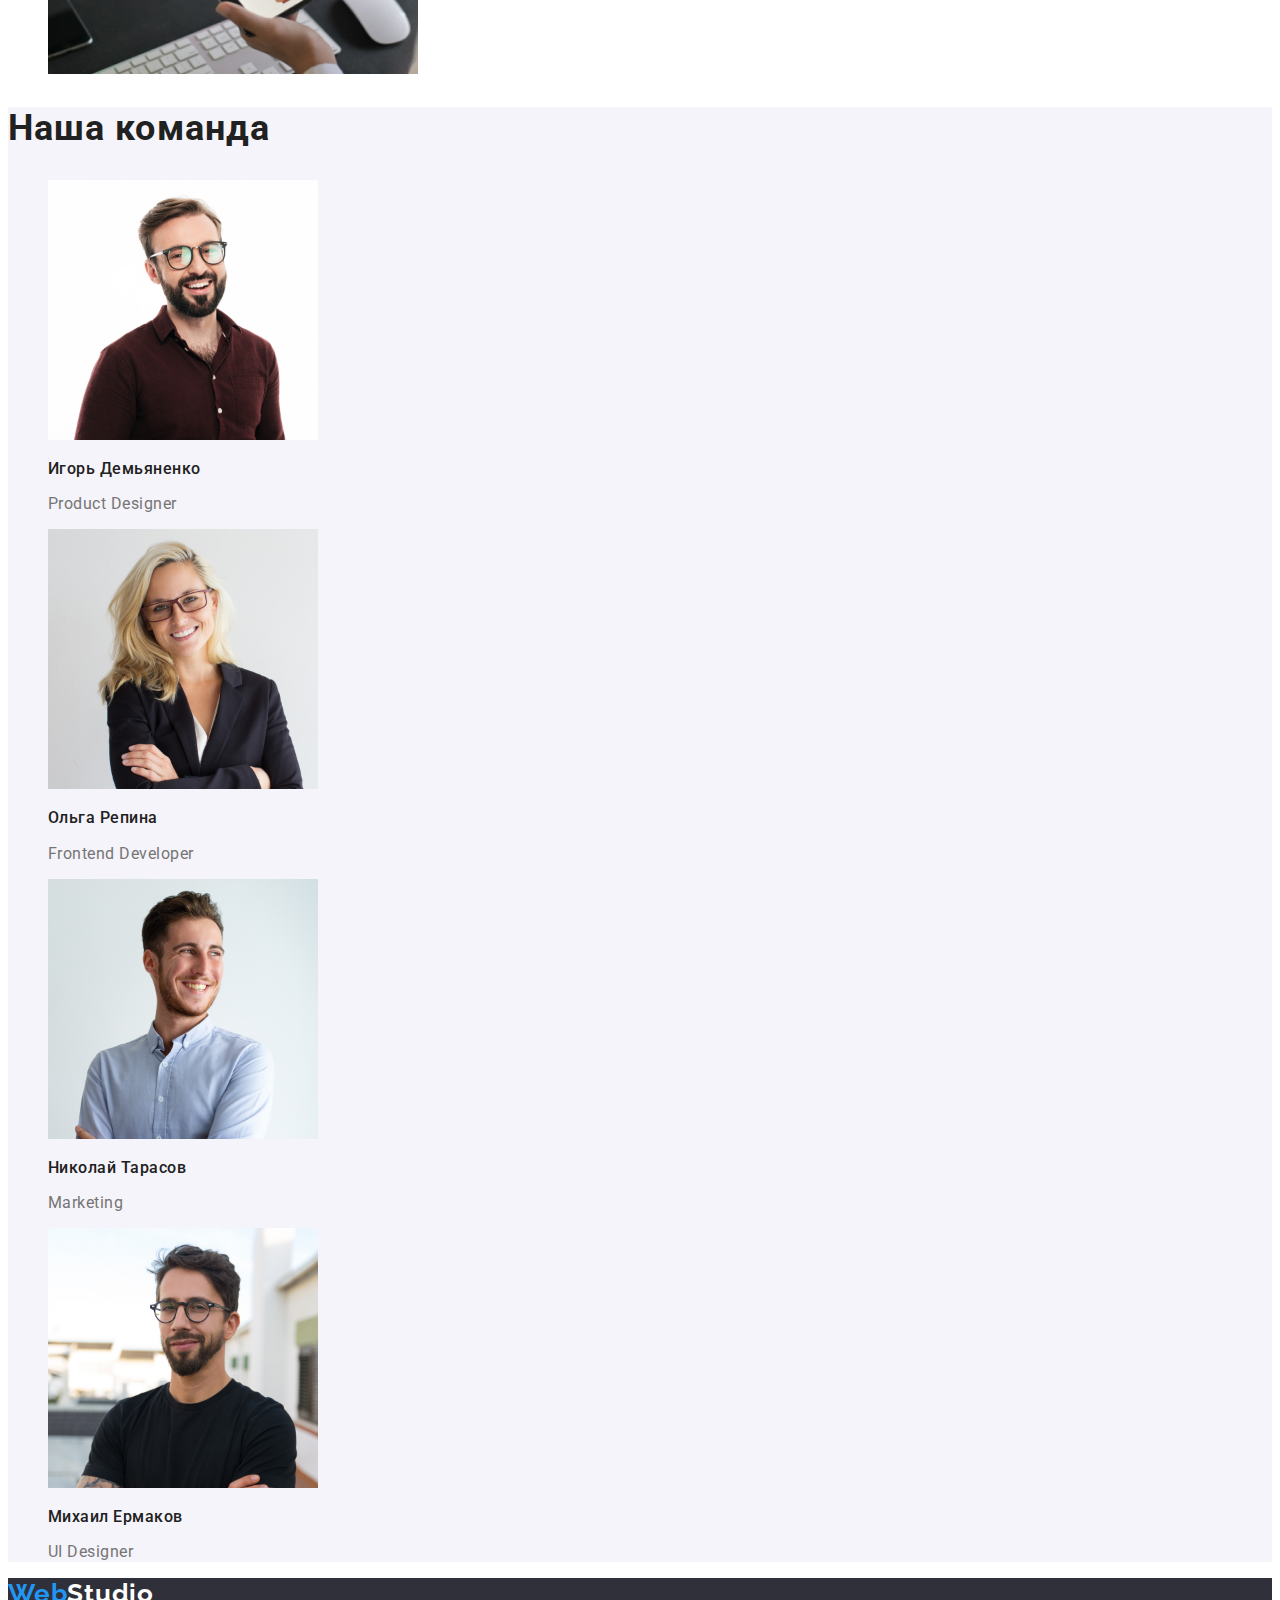
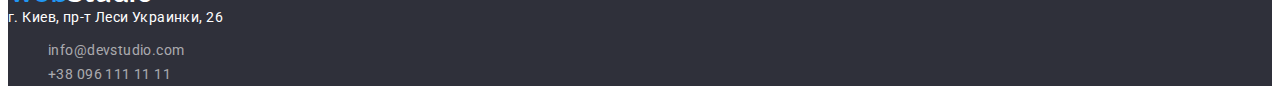
==== commit a7d178c9: "Update index.html" ====
--- a/index.html
+++ b/index.html
@@ -1,8 +1,8 @@
 <!DOCTYPE html>
 <html lang="ru">
 <head>
-    <link rel="stylesheet" href="https://cdnjs.cloudflare.com/ajax/libs/modern-normalize/1.0.0/modern-normalize.min.css"
-    integrity="sha512-ISS7cAi1PEhQ8jnbJpJZMd29NlhNj4AWYyLOSp2CE/CsHxTCu+r+t0D2yoJudVrd0/8fTVPUVDzY5Tvli75u/g=="
+<link rel="stylesheet" href="https://cdnjs.cloudflare.com/ajax/libs/modern-normalize/1.0.0/modern-normalize.css"
+    integrity="sha512-Zx6MlUMKSVJoQ+83OwhdILe8cSEsCzfqThJd7J/VA2UrK6Ctj85p+xzqfyuNXE5B1k25uUdmJ2OzItbBy9GHAQ=="
     crossorigin="anonymous" />
     <meta charset="UTF-8">
     <meta name="viewport" content="width=device-width, initial-scale=1.0">
--- a/css/styles.css
+++ b/css/styles.css
@@ -100,7 +100,7 @@
   font-weight: bold;
   font-size: 16px;
   line-height: 1.8;
-  background-color var(--accent-color);
+  background-color: #2196f3;
   color: var(--secondary-text-color);
 }
 
@@ -167,7 +167,7 @@
 
 li button:hover,
 li button:focus {
-  background-color: var(--accent-color);
+  background-color: #2196f3;
 }
 
 .cards h2 {
